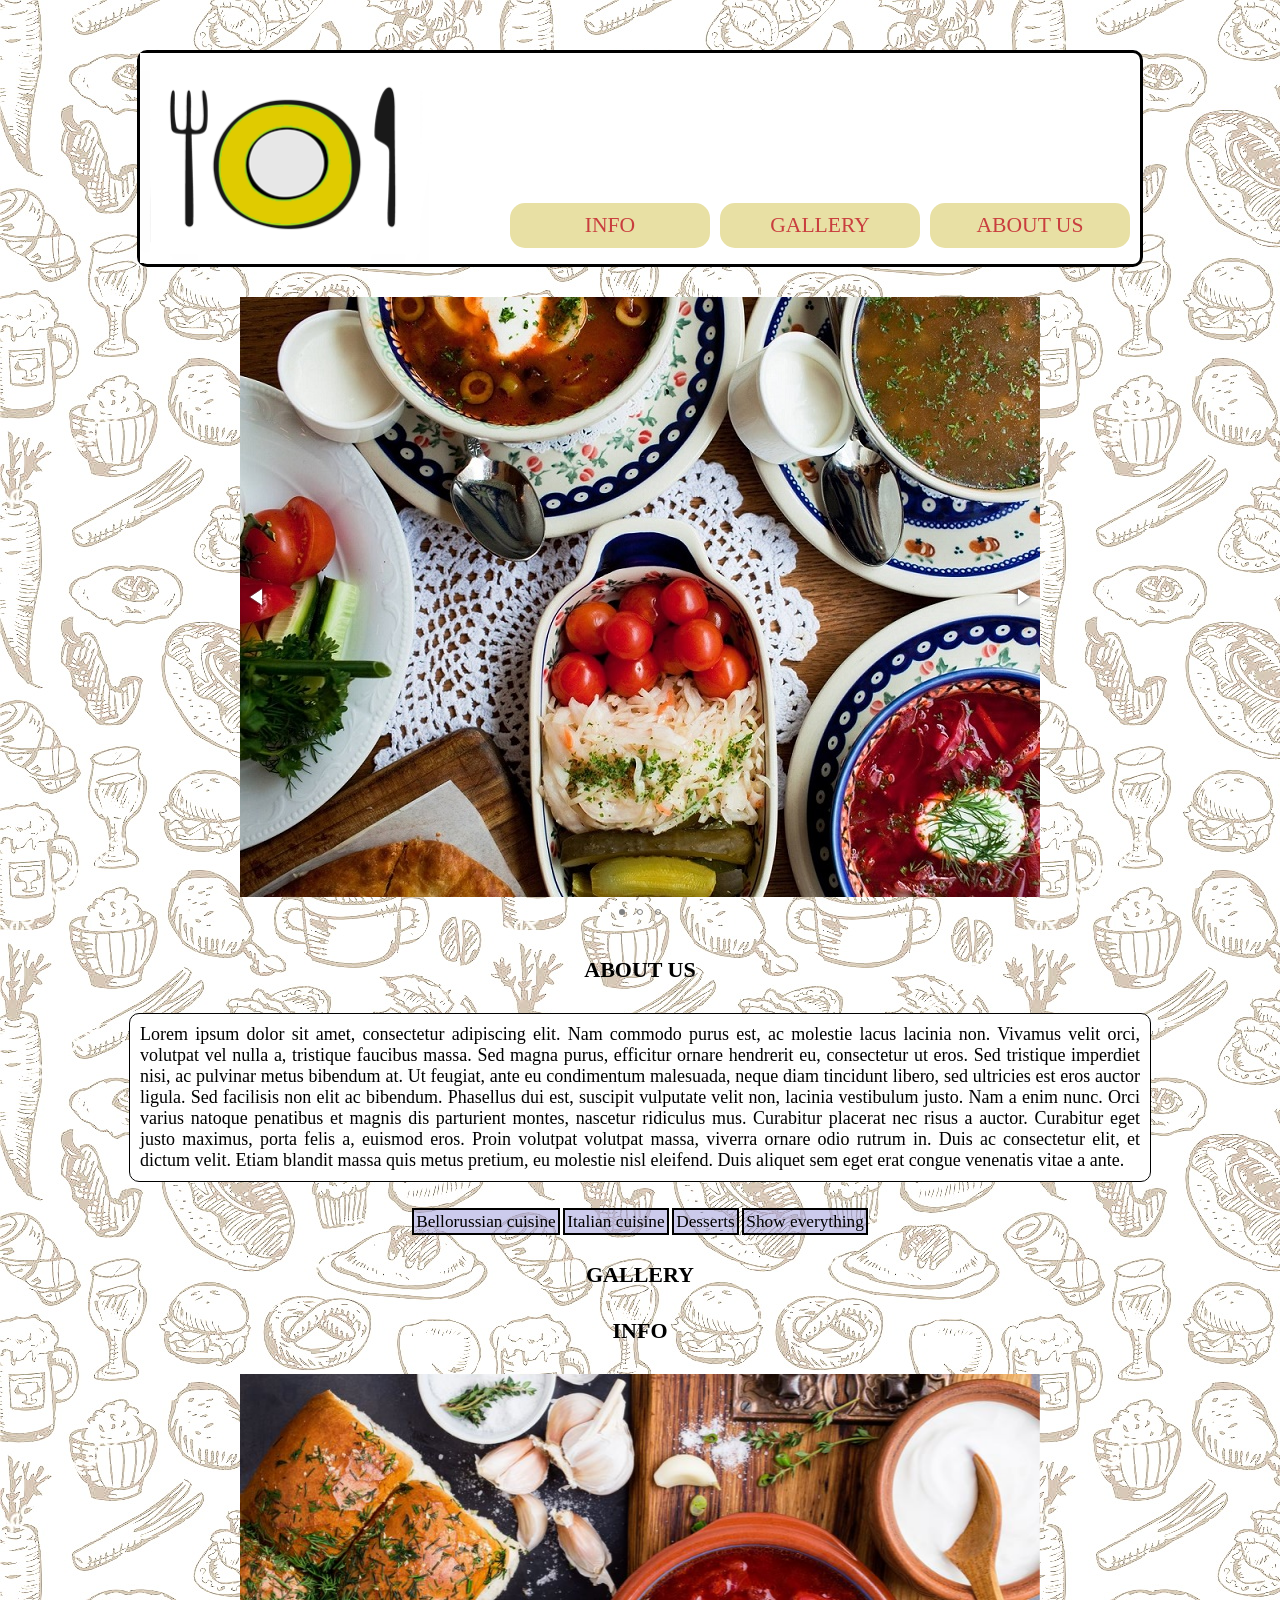
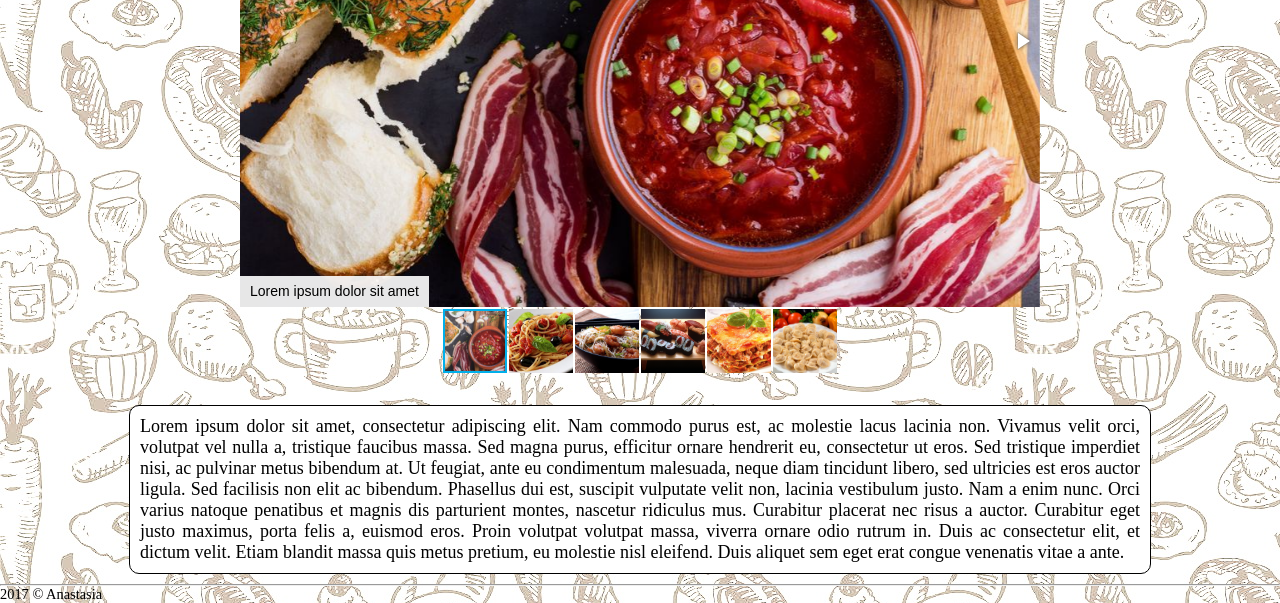
==== index.html @ 363b2ef7 "buttons" ====
<!DOCTYPE html>
<html>
    <head>
       <meta charset="utf-8">
       <title>My Project</title>
        <link rel="shortcut icon" href="img/favicon.ico.png" type="images/x-icon">
        <script type="text/javascript" src="js/jquery-3.2.1.min.js"></script>
        
        <link rel="stylesheet" href="style/style.css" type="text/css">
        <script type="text/javascript" src="js/index.js"></script>
        
        <link rel="stylesheet" href="style/fotorama.css" type="text/css">
        <script type="text/javascript" src="js/fotorama.js"></script>
    </head>
    <body>
        <div class="menu">
            <img id="logo" src="img/logo.png" alt="Логотип">
            <ul>
                <li><a href="#about">ABOUT US</a></li> 
                <li><a href="#gallery">GALLERY</a></li>     
                <li><a href="#info">INFO</a></li>
            </ul>
        </div>
     
        <div class="fotorama" data-loop="true">      
            <img src="img/food1.jpg" alt="Еда">     
            <img src="img/food9.jpg" alt="Еда">
            <img src="img/food12.jpg" alt="Еда">
        </div>
                      
        <div id="about">
            <h4>ABOUT US</h4>      
            <p>Lorem ipsum dolor sit amet, consectetur adipiscing elit. Nam commodo purus est, ac molestie lacus lacinia non. Vivamus velit orci, volutpat vel nulla a, tristique faucibus massa. Sed magna purus, efficitur ornare hendrerit eu, consectetur ut eros. Sed tristique imperdiet nisi, ac pulvinar metus bibendum at. Ut feugiat, ante eu condimentum malesuada, neque diam tincidunt libero, sed ultricies est eros auctor ligula. Sed facilisis non elit ac bibendum. Phasellus dui est, suscipit vulputate velit non, lacinia vestibulum justo. Nam a enim nunc. Orci varius natoque penatibus et magnis dis parturient montes, nascetur ridiculus mus. Curabitur placerat nec risus a auctor. Curabitur eget justo maximus, porta felis a, euismod eros. Proin volutpat volutpat massa, viverra ornare odio rutrum in. Duis ac consectetur elit, et dictum velit. Etiam blandit massa quis metus pretium, eu molestie nisl eleifend. Duis aliquet sem eget erat congue venenatis vitae a ante.</p>
        </div>
        
        <div id="gallery">
           <div class="tagButtons">
                <div  class="tagButton" data-name="dasd" onclick="filterByTag">Bellorussian cuisine</div>
                <div class="tagButton">Italian cuisine</div>
                <div class="tagButton">Desserts</div>
                <div class="tagButton">Show everything</div>
            <h4>GALLERY</h4>
            </div>
        </div>
        
        <div id="info">
            <h4>INFO</h4>

        </div>
        
        <div class="fotorama" data-nav="thumbs">      
            <img src="img/food2.jpg" alt="Еда"  data-caption="Lorem ipsum dolor sit amet">
            <img src="img/food7.jpg" alt="Еда" data-caption="Consectetur adipiscing elit">
            <img src="img/food17.jpg" alt="Еда" data-caption="Nam commodo purus est">
            <img src="img/food20.jpg" alt="Еда"  data-caption="Ac molestie lacus lacinia non">
            <img src="img/food18.jpg" alt="Еда" data-caption="Vivamus velit orci">
            <img src="img/food19.jpg" alt="Еда" data-caption="Volutpat vel nulla">

        </div>
        
        <div class="about">
              <p>Lorem ipsum dolor sit amet, consectetur adipiscing elit. Nam commodo purus est, ac molestie lacus lacinia non. Vivamus velit orci, volutpat vel nulla a, tristique faucibus massa. Sed magna purus, efficitur ornare hendrerit eu, consectetur ut eros. Sed tristique imperdiet nisi, ac pulvinar metus bibendum at. Ut feugiat, ante eu condimentum malesuada, neque diam tincidunt libero, sed ultricies est eros auctor ligula. Sed facilisis non elit ac bibendum. Phasellus dui est, suscipit vulputate velit non, lacinia vestibulum justo. Nam a enim nunc. Orci varius natoque penatibus et magnis dis parturient montes, nascetur ridiculus mus. Curabitur placerat nec risus a auctor. Curabitur eget justo maximus, porta felis a, euismod eros. Proin volutpat volutpat massa, viverra ornare odio rutrum in. Duis ac consectetur elit, et dictum velit. Etiam blandit massa quis metus pretium, eu molestie nisl eleifend. Duis aliquet sem eget erat congue venenatis vitae a ante.</p>
        </div>
        <hr>
    </body>
    <footer>
         2017 &copy; Anastasia
    </footer>
</html>
---- style/style.css ----
*{
    margin: 0;
    padding: 0;
}
body{
    background-image: url(../img/back0.jpg);
    font-size: 90%;
}
.menu li{
    padding: 1% 2%;
    display: inline-block;
    font-size: 1.5em;       
    width: 16%;
    margin-top: 15%;         
    text-align: center;
    float: right;
    margin-right: 1%;
    background: #e8e0a4;
    border-radius: 15px;
}
.menu li:hover{
    border-bottom: 3px solid #9f0e9f;
}
.menu a{
    text-decoration: none;
    color: rgb(201, 62, 62);
}
#logo{
    float: left;
    width: 289px;
    max-width: 35%;
}
.menu{
    background: white;
    width: 1000px;
    max-width: 90%;
    height: 211px;              /*!!! высота*/
    border: 3px solid black;
    margin: auto;
    margin-top: 50px;
    border-radius: 10px;
}
/*#slide1 {
width: 800px;
max-width: 90%;
margin: auto;
margin-top: 30px;
}
                            ???
#slide2 {
width: 400px;
max-width: 90%;
margin: auto;
margin-top: 30px;
}*/
.fotorama{
    width: 800px;
    max-width: 90%;
    margin: auto;
    margin-top: 30px;
   }
h4{
    font-size: 22px;
    text-align: center;
    padding-top: 30px;
}
p{
    font-size: 18px;
    text-align: justify;
    width: 1000px;
    max-width: 90%;
    margin: auto;
    background: white;
    margin-top: 30px;
    border: solid 1px;
    padding: 10px;
    border-radius: 10px;
    margin-bottom: 10px;
 }
.tagButton{
    border: 2px solid black;
    display: inline;
    padding: 2px;
    font-size: 120%;
    background: rgba(164, 162, 222, 0.56);
}
.tagButtons{
    text-align: center;
    width: 100%;
}
#gallery{
    width: 1000px;
    max-width: 90%;
    margin: auto;
    margin-top: 30px
}
.small{
    width: 300px;
    max-width: 30%;
    margin: auto;
    margin: 1.5%;
}
@media screen and (max-width: 765px) {
.small {
width: 359px;
max-width: 47%;
}
.menu li {font-size: 70%;
    width: 16%}
}

@media screen and (max-width: 400px) {
.small {
width: 610px;
max-width: 90%;
}
.menu li{font-size: 60%;
    width: 15%}
}
---- style/fotorama.css ----
/*!
 * Fotorama 4.6.4 | http://fotorama.io/license/
 */
.fotorama__arr:focus:after,.fotorama__fullscreen-icon:focus:after,.fotorama__html,.fotorama__img,.fotorama__nav__frame:focus .fotorama__dot:after,.fotorama__nav__frame:focus .fotorama__thumb:after,.fotorama__stage__frame,.fotorama__stage__shaft,.fotorama__video iframe{position:absolute;width:100%;height:100%;top:0;right:0;left:0;bottom:0}.fotorama--fullscreen,.fotorama__img{max-width:99999px!important;max-height:99999px!important;min-width:0!important;min-height:0!important;border-radius:0!important;box-shadow:none!important;padding:0!important}.fotorama__wrap .fotorama__grab{cursor:move;cursor:-webkit-grab;cursor:-o-grab;cursor:-ms-grab;cursor:grab}.fotorama__grabbing *{cursor:move;cursor:-webkit-grabbing;cursor:-o-grabbing;cursor:-ms-grabbing;cursor:grabbing}.fotorama__spinner{position:absolute!important;top:50%!important;left:50%!important}.fotorama__wrap--css3 .fotorama__arr,.fotorama__wrap--css3 .fotorama__fullscreen-icon,.fotorama__wrap--css3 .fotorama__nav__shaft,.fotorama__wrap--css3 .fotorama__stage__shaft,.fotorama__wrap--css3 .fotorama__thumb-border,.fotorama__wrap--css3 .fotorama__video-close,.fotorama__wrap--css3 .fotorama__video-play{-webkit-transform:translate3d(0,0,0);transform:translate3d(0,0,0)}.fotorama__caption,.fotorama__nav:after,.fotorama__nav:before,.fotorama__stage:after,.fotorama__stage:before,.fotorama__wrap--css3 .fotorama__html,.fotorama__wrap--css3 .fotorama__nav,.fotorama__wrap--css3 .fotorama__spinner,.fotorama__wrap--css3 .fotorama__stage,.fotorama__wrap--css3 .fotorama__stage .fotorama__img,.fotorama__wrap--css3 .fotorama__stage__frame{-webkit-transform:translateZ(0);transform:translateZ(0)}.fotorama__arr:focus,.fotorama__fullscreen-icon:focus,.fotorama__nav__frame{outline:0}.fotorama__arr:focus:after,.fotorama__fullscreen-icon:focus:after,.fotorama__nav__frame:focus .fotorama__dot:after,.fotorama__nav__frame:focus .fotorama__thumb:after{content:'';border-radius:inherit;background-color:rgba(0,175,234,.5)}.fotorama__wrap--video .fotorama__stage,.fotorama__wrap--video .fotorama__stage__frame--video,.fotorama__wrap--video .fotorama__stage__frame--video .fotorama__html,.fotorama__wrap--video .fotorama__stage__frame--video .fotorama__img,.fotorama__wrap--video .fotorama__stage__shaft{-webkit-transform:none!important;transform:none!important}.fotorama__wrap--css3 .fotorama__nav__shaft,.fotorama__wrap--css3 .fotorama__stage__shaft,.fotorama__wrap--css3 .fotorama__thumb-border{transition-property:-webkit-transform,width;transition-property:transform,width;transition-timing-function:cubic-bezier(0.1,0,.25,1);transition-duration:0ms}.fotorama__arr,.fotorama__fullscreen-icon,.fotorama__no-select,.fotorama__video-close,.fotorama__video-play,.fotorama__wrap{-webkit-user-select:none;-moz-user-select:none;-ms-user-select:none;user-select:none}.fotorama__select{-webkit-user-select:text;-moz-user-select:text;-ms-user-select:text;user-select:text}.fotorama__nav,.fotorama__nav__frame{margin:auto;padding:0}.fotorama__caption__wrap,.fotorama__nav__frame,.fotorama__nav__shaft{-moz-box-orient:vertical;display:inline-block;vertical-align:middle;*display:inline;*zoom:1}.fotorama__nav__frame,.fotorama__thumb-border{box-sizing:content-box}.fotorama__caption__wrap{box-sizing:border-box}.fotorama--hidden,.fotorama__load{position:absolute;left:-99999px;top:-99999px;z-index:-1}.fotorama__arr,.fotorama__fullscreen-icon,.fotorama__nav,.fotorama__nav__frame,.fotorama__nav__shaft,.fotorama__stage__frame,.fotorama__stage__shaft,.fotorama__video-close,.fotorama__video-play{-webkit-tap-highlight-color:transparent}.fotorama__arr,.fotorama__fullscreen-icon,.fotorama__video-close,.fotorama__video-play{background:url(fotorama.png) no-repeat}@media (-webkit-min-device-pixel-ratio:1.5),(min-resolution:2dppx){.fotorama__arr,.fotorama__fullscreen-icon,.fotorama__video-close,.fotorama__video-play{background:url(fotorama@2x.png) 0 0/96px 160px no-repeat}}.fotorama__thumb{background-color:#7f7f7f;background-color:rgba(127,127,127,.2)}@media print{.fotorama__arr,.fotorama__fullscreen-icon,.fotorama__thumb-border,.fotorama__video-close,.fotorama__video-play{background:none!important}}.fotorama{min-width:1px;overflow:hidden}.fotorama:not(.fotorama--unobtrusive)>*:not(:first-child){display:none}.fullscreen{width:100%!important;height:100%!important;max-width:100%!important;max-height:100%!important;margin:0!important;padding:0!important;overflow:hidden!important;background:#000}.fotorama--fullscreen{position:absolute!important;top:0!important;left:0!important;right:0!important;bottom:0!important;float:none!important;z-index:2147483647!important;background:#000;width:100%!important;height:100%!important;margin:0!important}.fotorama--fullscreen .fotorama__nav,.fotorama--fullscreen .fotorama__stage{background:#000}.fotorama__wrap{-webkit-text-size-adjust:100%;position:relative;direction:ltr;z-index:0}.fotorama__wrap--rtl .fotorama__stage__frame{direction:rtl}.fotorama__nav,.fotorama__stage{overflow:hidden;position:relative;max-width:100%}.fotorama__wrap--pan-y{-ms-touch-action:pan-y}.fotorama__wrap .fotorama__pointer{cursor:pointer}.fotorama__wrap--slide .fotorama__stage__frame{opacity:1!important}.fotorama__stage__frame{overflow:hidden}.fotorama__stage__frame.fotorama__active{z-index:8}.fotorama__wrap--fade .fotorama__stage__frame{display:none}.fotorama__wrap--fade .fotorama__fade-front,.fotorama__wrap--fade .fotorama__fade-rear,.fotorama__wrap--fade .fotorama__stage__frame.fotorama__active{display:block;left:0;top:0}.fotorama__wrap--fade .fotorama__fade-front{z-index:8}.fotorama__wrap--fade .fotorama__fade-rear{z-index:7}.fotorama__wrap--fade .fotorama__fade-rear.fotorama__active{z-index:9}.fotorama__wrap--fade .fotorama__stage .fotorama__shadow{display:none}.fotorama__img{-ms-filter:"alpha(Opacity=0)";filter:alpha(opacity=0);opacity:0;border:none!important}.fotorama__error .fotorama__img,.fotorama__loaded .fotorama__img{-ms-filter:"alpha(Opacity=100)";filter:alpha(opacity=100);opacity:1}.fotorama--fullscreen .fotorama__loaded--full .fotorama__img,.fotorama__img--full{display:none}.fotorama--fullscreen .fotorama__loaded--full .fotorama__img--full{display:block}.fotorama__wrap--only-active .fotorama__nav,.fotorama__wrap--only-active .fotorama__stage{max-width:99999px!important}.fotorama__wrap--only-active .fotorama__stage__frame{visibility:hidden}.fotorama__wrap--only-active .fotorama__stage__frame.fotorama__active{visibility:visible}.fotorama__nav{font-size:0;line-height:0;text-align:center;display:none;white-space:nowrap;z-index:5}.fotorama__nav__shaft{position:relative;left:0;top:0;text-align:left}.fotorama__nav__frame{position:relative;cursor:pointer}.fotorama__nav--dots{display:block}.fotorama__nav--dots .fotorama__nav__frame{width:18px;height:30px}.fotorama__nav--dots .fotorama__nav__frame--thumb,.fotorama__nav--dots .fotorama__thumb-border{display:none}.fotorama__nav--thumbs{display:block}.fotorama__nav--thumbs .fotorama__nav__frame{padding-left:0!important}.fotorama__nav--thumbs .fotorama__nav__frame:last-child{padding-right:0!important}.fotorama__nav--thumbs .fotorama__nav__frame--dot{display:none}.fotorama__dot{display:block;width:4px;height:4px;position:relative;top:12px;left:6px;border-radius:6px;border:1px solid #7f7f7f}.fotorama__nav__frame:focus .fotorama__dot:after{padding:1px;top:-1px;left:-1px}.fotorama__nav__frame.fotorama__active .fotorama__dot{width:0;height:0;border-width:3px}.fotorama__nav__frame.fotorama__active .fotorama__dot:after{padding:3px;top:-3px;left:-3px}.fotorama__thumb{overflow:hidden;position:relative;width:100%;height:100%}.fotorama__nav__frame:focus .fotorama__thumb{z-index:2}.fotorama__thumb-border{position:absolute;z-index:9;top:0;left:0;border-style:solid;border-color:#00afea;background-image:linear-gradient(to bottom right,rgba(255,255,255,.25),rgba(64,64,64,.1))}.fotorama__caption{position:absolute;z-index:12;bottom:0;left:0;right:0;font-family:'Helvetica Neue',Arial,sans-serif;font-size:14px;line-height:1.5;color:#000}.fotorama__caption a{text-decoration:none;color:#000;border-bottom:1px solid;border-color:rgba(0,0,0,.5)}.fotorama__caption a:hover{color:#333;border-color:rgba(51,51,51,.5)}.fotorama__wrap--rtl .fotorama__caption{left:auto;right:0}.fotorama__wrap--no-captions .fotorama__caption,.fotorama__wrap--video .fotorama__caption{display:none}.fotorama__caption__wrap{background-color:#fff;background-color:rgba(255,255,255,.9);padding:5px 10px}@-webkit-keyframes spinner{0%{-webkit-transform:rotate(0);transform:rotate(0)}100%{-webkit-transform:rotate(360deg);transform:rotate(360deg)}}@keyframes spinner{0%{-webkit-transform:rotate(0);transform:rotate(0)}100%{-webkit-transform:rotate(360deg);transform:rotate(360deg)}}.fotorama__wrap--css3 .fotorama__spinner{-webkit-animation:spinner 24s infinite linear;animation:spinner 24s infinite linear}.fotorama__wrap--css3 .fotorama__html,.fotorama__wrap--css3 .fotorama__stage .fotorama__img{transition-property:opacity;transition-timing-function:linear;transition-duration:.3s}.fotorama__wrap--video .fotorama__stage__frame--video .fotorama__html,.fotorama__wrap--video .fotorama__stage__frame--video .fotorama__img{-ms-filter:"alpha(Opacity=0)";filter:alpha(opacity=0);opacity:0}.fotorama__select{cursor:auto}.fotorama__video{top:32px;right:0;bottom:0;left:0;position:absolute;z-index:10}@-moz-document url-prefix(){.fotorama__active{box-shadow:0 0 0 transparent}}.fotorama__arr,.fotorama__fullscreen-icon,.fotorama__video-close,.fotorama__video-play{position:absolute;z-index:11;cursor:pointer}.fotorama__arr{position:absolute;width:32px;height:32px;top:50%;margin-top:-16px}.fotorama__arr--prev{left:2px;background-position:0 0}.fotorama__arr--next{right:2px;background-position:-32px 0}.fotorama__arr--disabled{pointer-events:none;cursor:default;*display:none;opacity:.1}.fotorama__fullscreen-icon{width:32px;height:32px;top:2px;right:2px;background-position:0 -32px;z-index:20}.fotorama__arr:focus,.fotorama__fullscreen-icon:focus{border-radius:50%}.fotorama--fullscreen .fotorama__fullscreen-icon{background-position:-32px -32px}.fotorama__video-play{width:96px;height:96px;left:50%;top:50%;margin-left:-48px;margin-top:-48px;background-position:0 -64px;opacity:0}.fotorama__wrap--css2 .fotorama__video-play,.fotorama__wrap--video .fotorama__stage .fotorama__video-play{display:none}.fotorama__error .fotorama__video-play,.fotorama__loaded .fotorama__video-play,.fotorama__nav__frame .fotorama__video-play{opacity:1;display:block}.fotorama__nav__frame .fotorama__video-play{width:32px;height:32px;margin-left:-16px;margin-top:-16px;background-position:-64px -32px}.fotorama__video-close{width:32px;height:32px;top:0;right:0;background-position:-64px 0;z-index:20;opacity:0}.fotorama__wrap--css2 .fotorama__video-close{display:none}.fotorama__wrap--css3 .fotorama__video-close{-webkit-transform:translate3d(32px,-32px,0);transform:translate3d(32px,-32px,0)}.fotorama__wrap--video .fotorama__video-close{display:block;opacity:1}.fotorama__wrap--css3.fotorama__wrap--video .fotorama__video-close{-webkit-transform:translate3d(0,0,0);transform:translate3d(0,0,0)}.fotorama__wrap--no-controls.fotorama__wrap--toggle-arrows .fotorama__arr,.fotorama__wrap--no-controls.fotorama__wrap--toggle-arrows .fotorama__fullscreen-icon{opacity:0}.fotorama__wrap--no-controls.fotorama__wrap--toggle-arrows .fotorama__arr:focus,.fotorama__wrap--no-controls.fotorama__wrap--toggle-arrows .fotorama__fullscreen-icon:focus{opacity:1}.fotorama__wrap--video .fotorama__arr,.fotorama__wrap--video .fotorama__fullscreen-icon{opacity:0!important}.fotorama__wrap--css2.fotorama__wrap--no-controls.fotorama__wrap--toggle-arrows .fotorama__arr,.fotorama__wrap--css2.fotorama__wrap--no-controls.fotorama__wrap--toggle-arrows .fotorama__fullscreen-icon{display:none}.fotorama__wrap--css2.fotorama__wrap--no-controls.fotorama__wrap--toggle-arrows .fotorama__arr:focus,.fotorama__wrap--css2.fotorama__wrap--no-controls.fotorama__wrap--toggle-arrows .fotorama__fullscreen-icon:focus{display:block}.fotorama__wrap--css2.fotorama__wrap--video .fotorama__arr,.fotorama__wrap--css2.fotorama__wrap--video .fotorama__fullscreen-icon{display:none!important}.fotorama__wrap--css3.fotorama__wrap--no-controls.fotorama__wrap--slide.fotorama__wrap--toggle-arrows .fotorama__fullscreen-icon:not(:focus){-webkit-transform:translate3d(32px,-32px,0);transform:translate3d(32px,-32px,0)}.fotorama__wrap--css3.fotorama__wrap--no-controls.fotorama__wrap--slide.fotorama__wrap--toggle-arrows .fotorama__arr--prev:not(:focus){-webkit-transform:translate3d(-48px,0,0);transform:translate3d(-48px,0,0)}.fotorama__wrap--css3.fotorama__wrap--no-controls.fotorama__wrap--slide.fotorama__wrap--toggle-arrows .fotorama__arr--next:not(:focus){-webkit-transform:translate3d(48px,0,0);transform:translate3d(48px,0,0)}.fotorama__wrap--css3.fotorama__wrap--video .fotorama__fullscreen-icon{-webkit-transform:translate3d(32px,-32px,0)!important;transform:translate3d(32px,-32px,0)!important}.fotorama__wrap--css3.fotorama__wrap--video .fotorama__arr--prev{-webkit-transform:translate3d(-48px,0,0)!important;transform:translate3d(-48px,0,0)!important}.fotorama__wrap--css3.fotorama__wrap--video .fotorama__arr--next{-webkit-transform:translate3d(48px,0,0)!important;transform:translate3d(48px,0,0)!important}.fotorama__wrap--css3 .fotorama__arr:not(:focus),.fotorama__wrap--css3 .fotorama__fullscreen-icon:not(:focus),.fotorama__wrap--css3 .fotorama__video-close:not(:focus),.fotorama__wrap--css3 .fotorama__video-play:not(:focus){transition-property:-webkit-transform,opacity;transition-property:transform,opacity;transition-duration:.3s}.fotorama__nav:after,.fotorama__nav:before,.fotorama__stage:after,.fotorama__stage:before{content:"";display:block;position:absolute;text-decoration:none;top:0;bottom:0;width:10px;height:auto;z-index:10;pointer-events:none;background-repeat:no-repeat;background-size:1px 100%,5px 100%}.fotorama__nav:before,.fotorama__stage:before{background-image:linear-gradient(transparent,rgba(0,0,0,.2) 25%,rgba(0,0,0,.3) 75%,transparent),radial-gradient(farthest-side at 0 50%,rgba(0,0,0,.4),transparent);background-position:0 0,0 0;left:-10px}.fotorama__nav.fotorama__shadows--left:before,.fotorama__stage.fotorama__shadows--left:before{left:0}.fotorama__nav:after,.fotorama__stage:after{background-image:linear-gradient(transparent,rgba(0,0,0,.2) 25%,rgba(0,0,0,.3) 75%,transparent),radial-gradient(farthest-side at 100% 50%,rgba(0,0,0,.4),transparent);background-position:100% 0,100% 0;right:-10px}.fotorama__nav.fotorama__shadows--right:after,.fotorama__stage.fotorama__shadows--right:after{right:0}.fotorama--fullscreen .fotorama__nav:after,.fotorama--fullscreen .fotorama__nav:before,.fotorama--fullscreen .fotorama__stage:after,.fotorama--fullscreen .fotorama__stage:before,.fotorama__wrap--fade .fotorama__stage:after,.fotorama__wrap--fade .fotorama__stage:before,.fotorama__wrap--no-shadows .fotorama__nav:after,.fotorama__wrap--no-shadows .fotorama__nav:before,.fotorama__wrap--no-shadows .fotorama__stage:after,.fotorama__wrap--no-shadows .fotorama__stage:before{display:none}
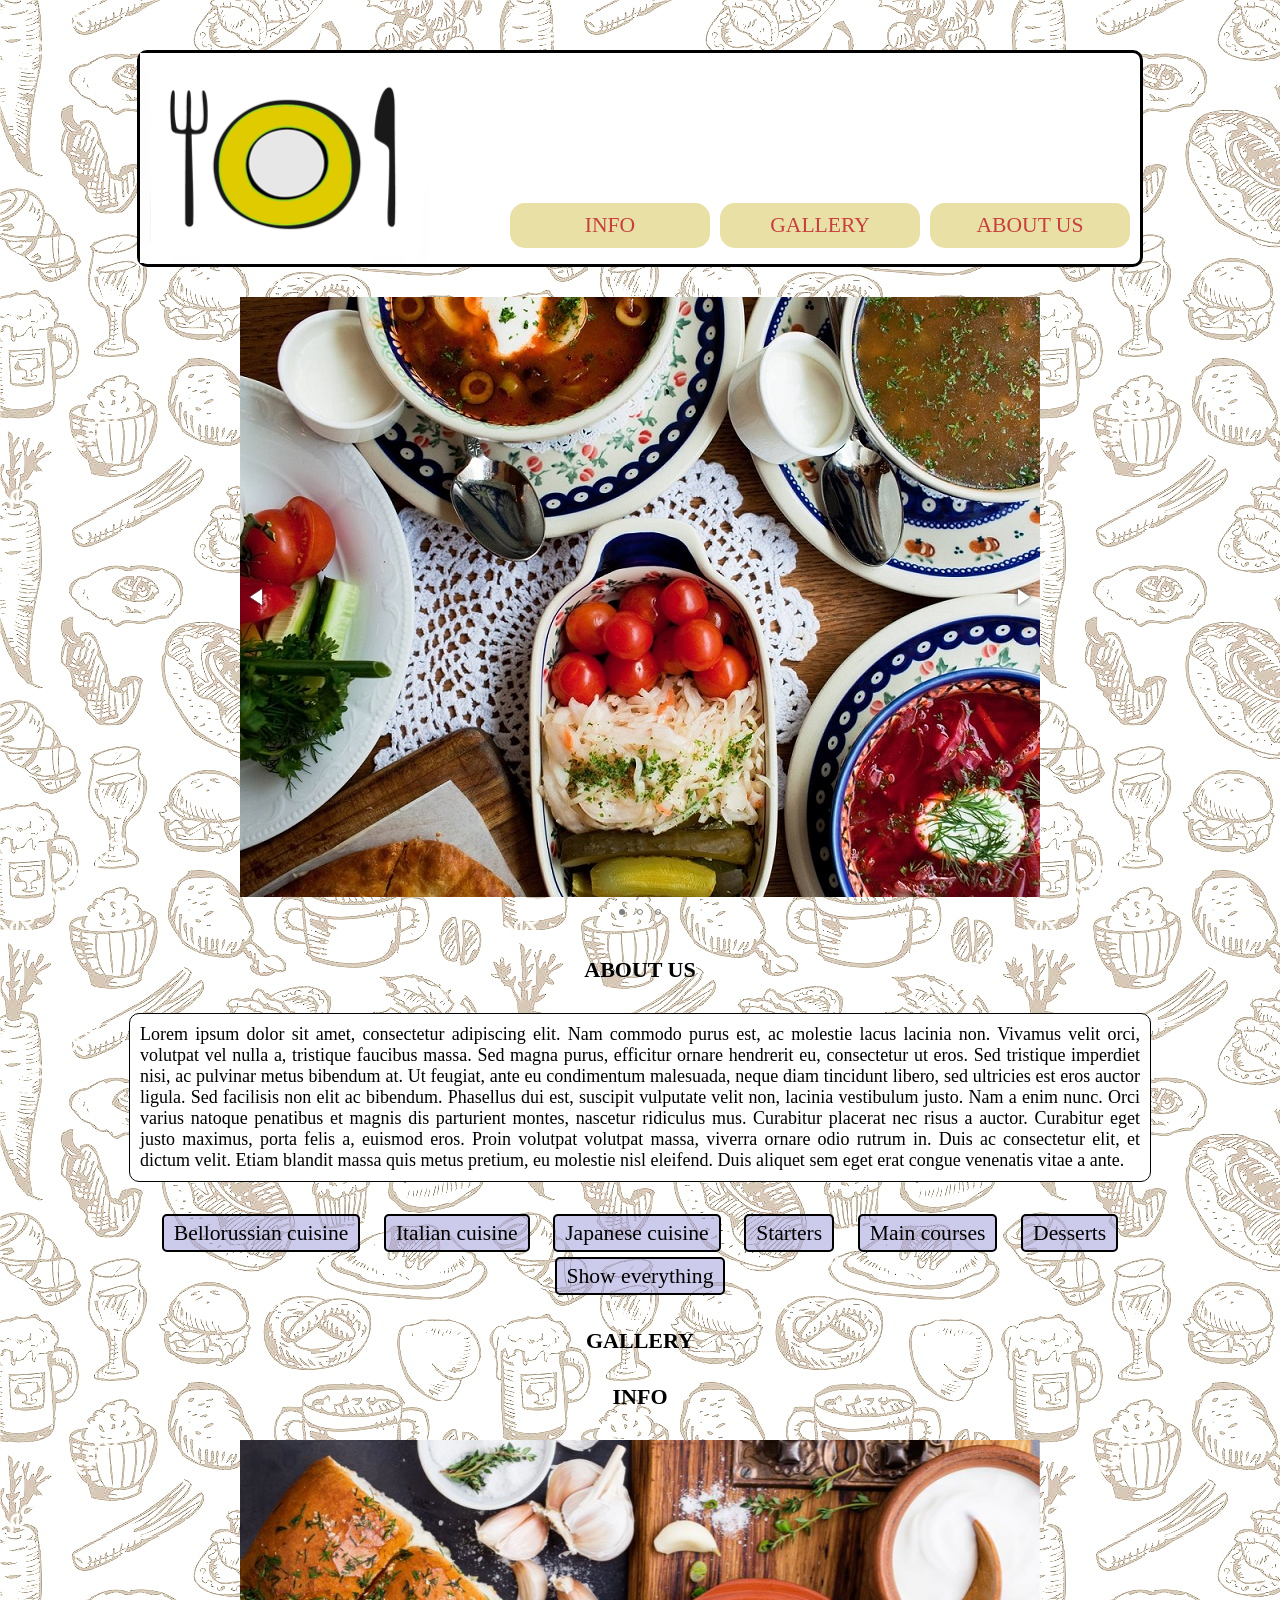
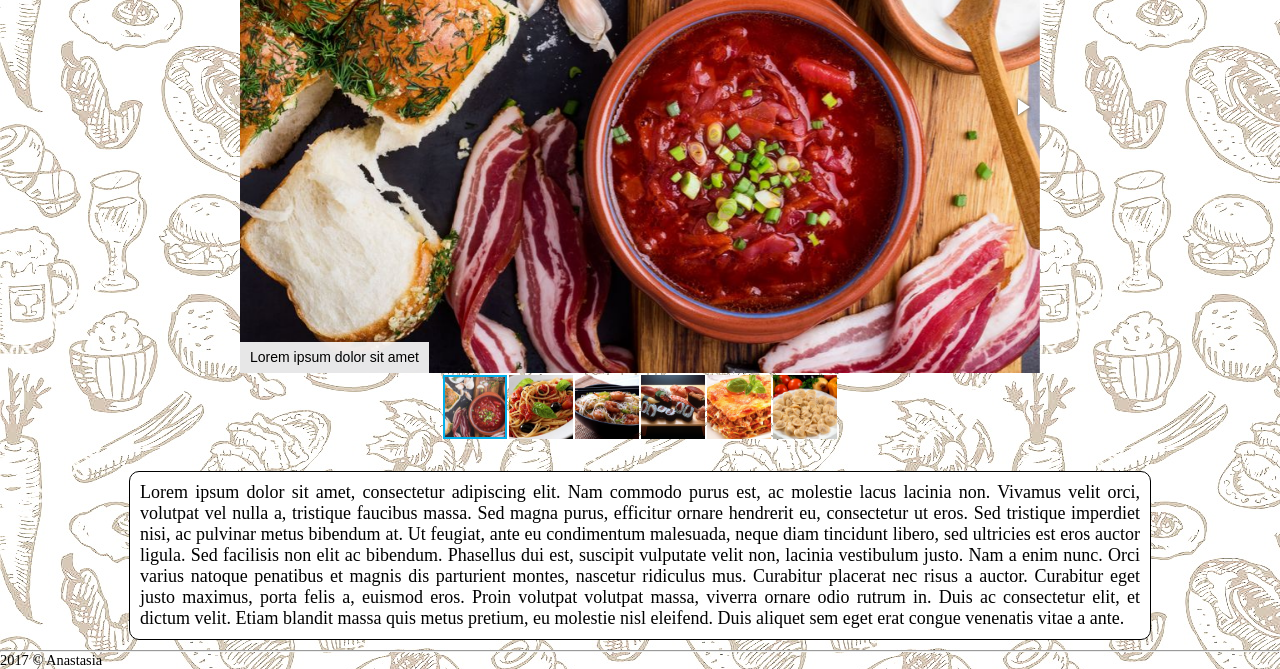
==== commit 79d2af46: "pictures" ====
--- a/index.html
+++ b/index.html
@@ -35,10 +35,13 @@
         
         <div id="gallery">
            <div class="tagButtons">
-                <div  class="tagButton" data-name="dasd" onclick="filterByTag">Bellorussian cuisine</div>
-                <div class="tagButton">Italian cuisine</div>
-                <div class="tagButton">Desserts</div>
-                <div class="tagButton">Show everything</div>
+                <div class="tagButton" data-name="" onclick="filterByTag()">Bellorussian cuisine</div>
+                <div class="tagButton" data-name="" onclick="filterByTag()">Italian cuisine</div>
+                <div class="tagButton" data-name="" onclick="filterByTag()">Japanese cuisine</div>
+                <div class="tagButton" data-name="" onclick="filterByTag()">Starters</div>
+                <div class="tagButton" data-name="" onclick="filterByTag()">Main courses</div>
+                <div class="tagButton" data-name="" onclick="filterByTag()">Desserts</div>
+                <div class="tagButton" data-name="" onclick="filterByTag()">Show everything</div>
             <h4>GALLERY</h4>
             </div>
         </div>
--- a/style/style.css
+++ b/style/style.css
@@ -40,19 +40,7 @@
     margin-top: 50px;
     border-radius: 10px;
 }
-/*#slide1 {
-width: 800px;
-max-width: 90%;
-margin: auto;
-margin-top: 30px;
-}
-                            ???
-#slide2 {
-width: 400px;
-max-width: 90%;
-margin: auto;
-margin-top: 30px;
-}*/
+
 .fotorama{
     width: 800px;
     max-width: 90%;
@@ -79,10 +67,13 @@
  }
 .tagButton{
     border: 2px solid black;
+    border-radius: 5px;
     display: inline;
-    padding: 2px;
-    font-size: 120%;
+    padding: 5px 10px;  
+    font-size: 150%;
     background: rgba(164, 162, 222, 0.56);
+    line-height: 200%;
+    margin: 10px; 
 }
 .tagButtons{
     text-align: center;
@@ -105,7 +96,7 @@
 width: 359px;
 max-width: 47%;
 }
-.menu li {font-size: 70%;
+.menu li {font-size: 80%;
     width: 16%}
 }
 
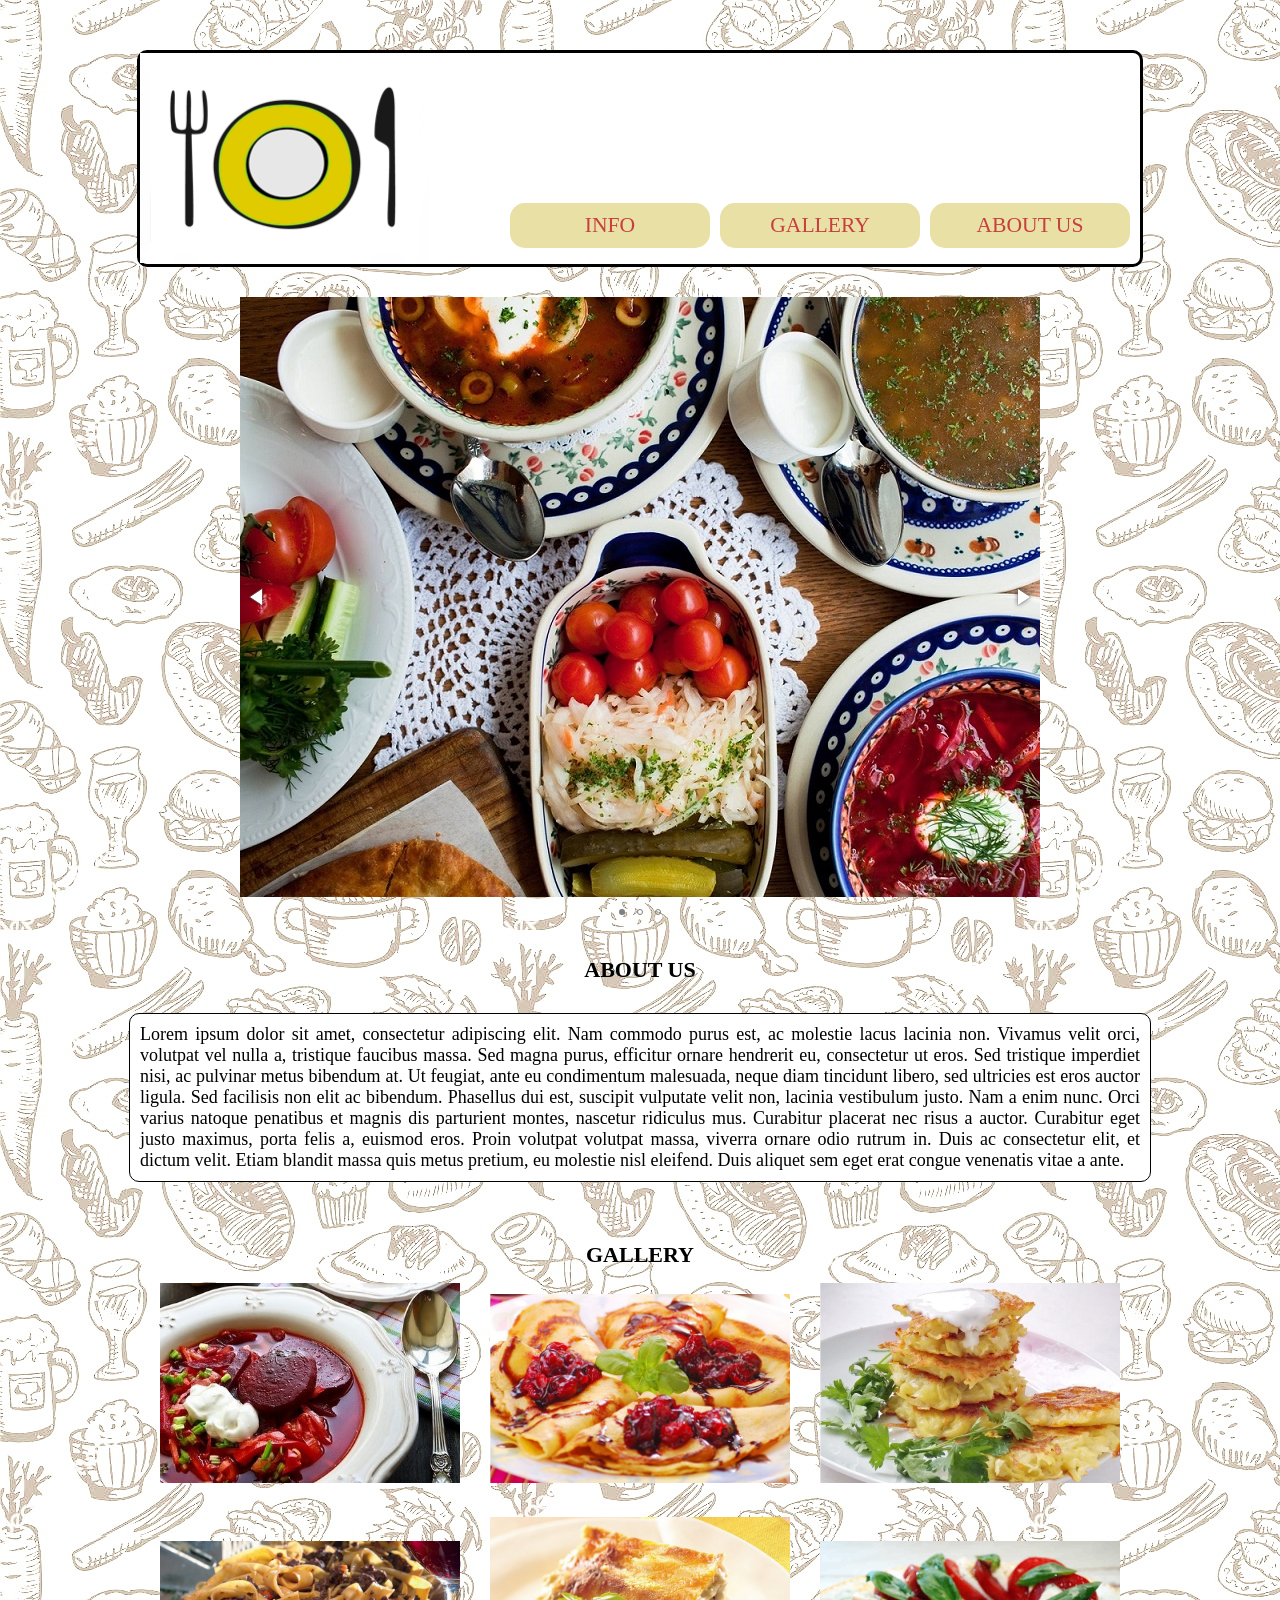
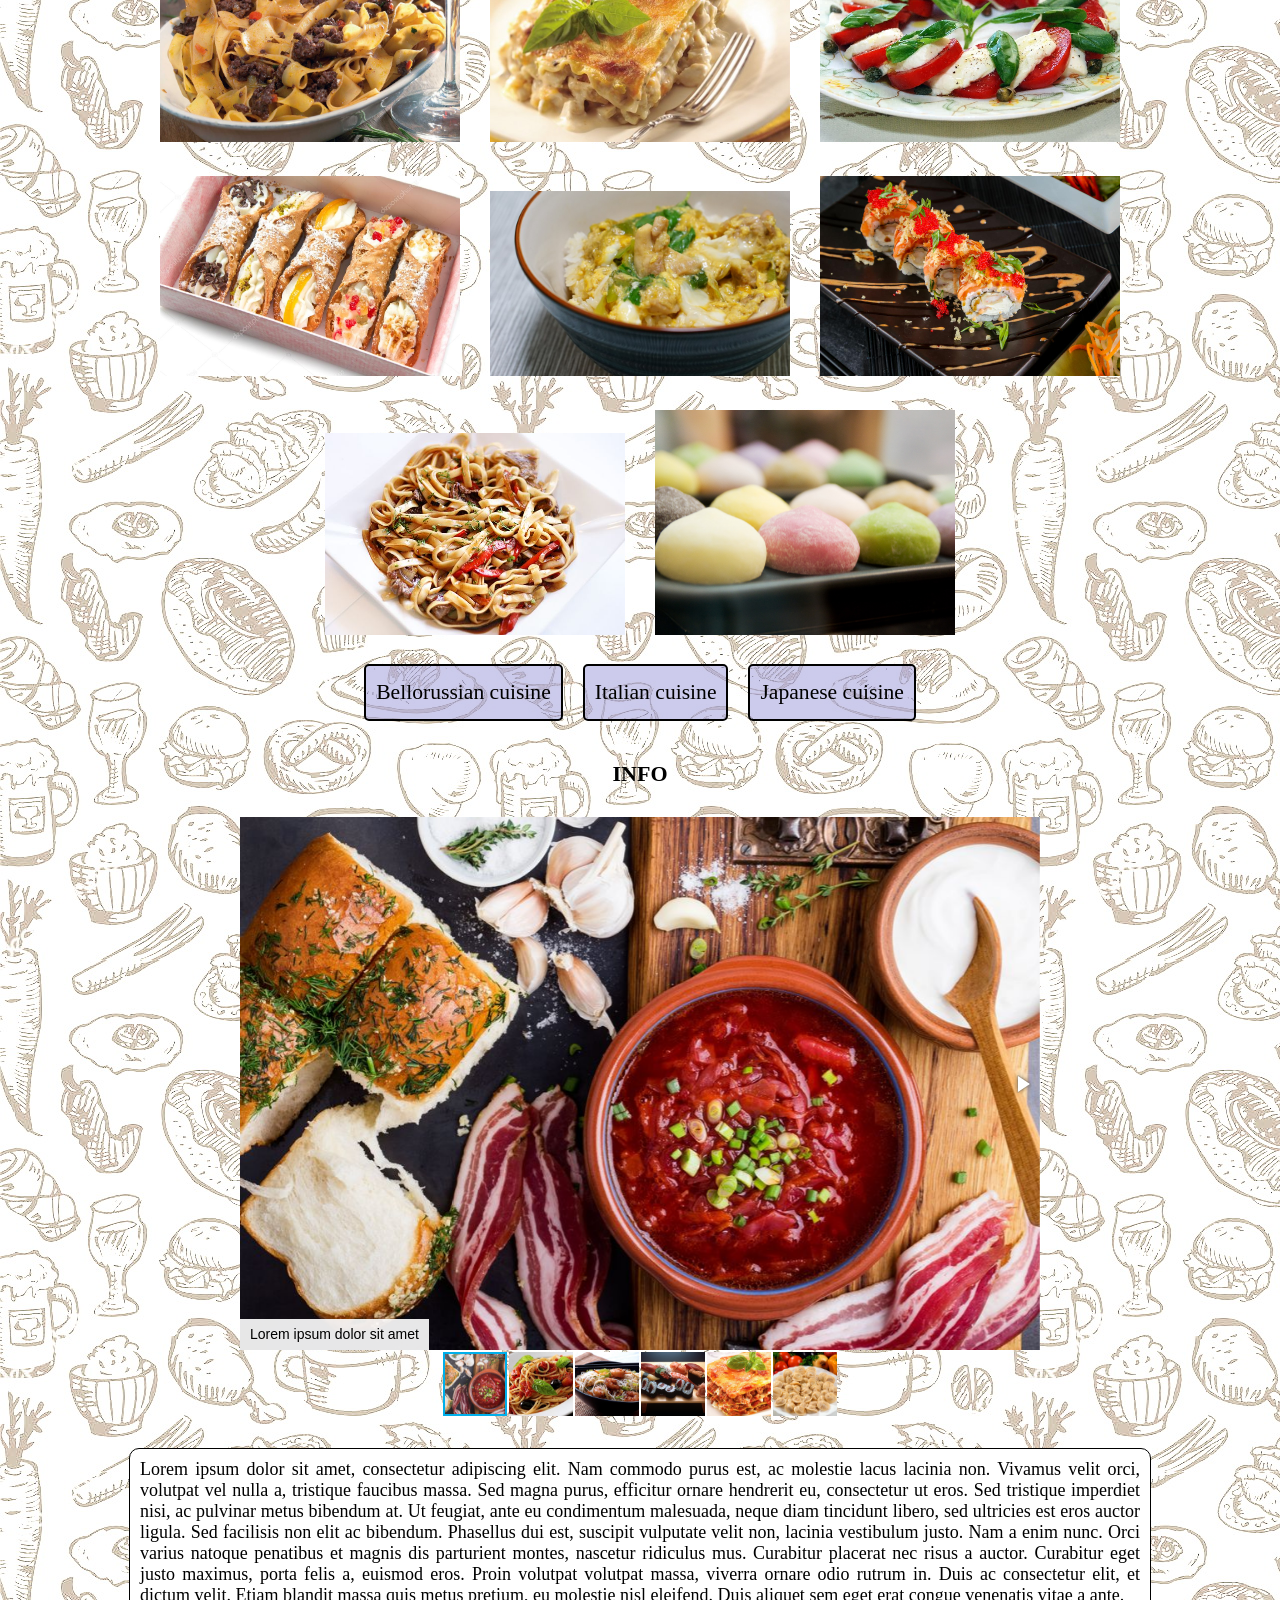
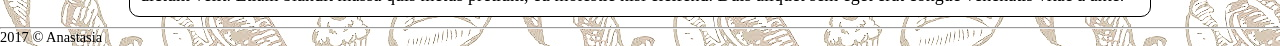
==== commit 7a0bfd36: "buttons create" ====
--- a/index.html
+++ b/index.html
@@ -1,72 +1,67 @@
 <!DOCTYPE html>
 <html>
     <head>
-       <meta charset="utf-8">
-       <title>My Project</title>
-        <link rel="shortcut icon" href="img/favicon.ico.png" type="images/x-icon">
-        <script type="text/javascript" src="js/jquery-3.2.1.min.js"></script>
-        
-        <link rel="stylesheet" href="style/style.css" type="text/css">
-        <script type="text/javascript" src="js/index.js"></script>
-        
-        <link rel="stylesheet" href="style/fotorama.css" type="text/css">
-        <script type="text/javascript" src="js/fotorama.js"></script>
-    </head>
-    <body>
-        <div class="menu">
-            <img id="logo" src="img/logo.png" alt="Логотип">
-            <ul>
-                <li><a href="#about">ABOUT US</a></li> 
-                <li><a href="#gallery">GALLERY</a></li>     
-                <li><a href="#info">INFO</a></li>
-            </ul>
+    <meta charset="utf-8">
+    <title>My Project</title>
+    <link rel="shortcut icon" href="img/favicon.ico.png" type="images/x-icon">
+    <script type="text/javascript" src="js/jquery-3.2.1.min.js"></script>
+
+    <link rel="stylesheet" href="style/style.css" type="text/css">
+    <script type="text/javascript" src="js/index.js"></script>
+
+    <link rel="stylesheet" href="style/fotorama.css" type="text/css">
+    <script type="text/javascript" src="js/fotorama.js"></script>
+</head>
+
+<body>
+    <div class="menu">
+        <img id="logo" src="img/logo.png" alt="Логотип">
+        <ul>
+            <li><a href="#about">ABOUT US</a></li>
+            <li><a href="#gallery">GALLERY</a></li>
+            <li><a href="#info">INFO</a></li>
+        </ul>
+    </div>
+
+    <div class="fotorama" data-loop="true">
+        <img src="img/food1.jpg" alt="Еда">
+        <img src="img/food9.jpg" alt="Еда">
+        <img src="img/food12.jpg" alt="Еда">
+    </div>
+
+    <div id="about">
+        <h4>ABOUT US</h4>
+        <p>Lorem ipsum dolor sit amet, consectetur adipiscing elit. Nam commodo purus est, ac molestie lacus lacinia non. Vivamus velit orci, volutpat vel nulla a, tristique faucibus massa. Sed magna purus, efficitur ornare hendrerit eu, consectetur ut eros. Sed tristique imperdiet nisi, ac pulvinar metus bibendum at. Ut feugiat, ante eu condimentum malesuada, neque diam tincidunt libero, sed ultricies est eros auctor ligula. Sed facilisis non elit ac bibendum. Phasellus dui est, suscipit vulputate velit non, lacinia vestibulum justo. Nam a enim nunc. Orci varius natoque penatibus et magnis dis parturient montes, nascetur ridiculus mus. Curabitur placerat nec risus a auctor. Curabitur eget justo maximus, porta felis a, euismod eros. Proin volutpat volutpat massa, viverra ornare odio rutrum in. Duis ac consectetur elit, et dictum velit. Etiam blandit massa quis metus pretium, eu molestie nisl eleifend. Duis aliquet sem eget erat congue venenatis vitae a ante.</p>
+    </div>
+
+    <div id="gallery">
+        <div class="tagButtons">
+             <h4>GALLERY</h4>
+            <div class="gallery-images"></div>
         </div>
-     
-        <div class="fotorama" data-loop="true">      
-            <img src="img/food1.jpg" alt="Еда">     
-            <img src="img/food9.jpg" alt="Еда">
-            <img src="img/food12.jpg" alt="Еда">
-        </div>
-                      
-        <div id="about">
-            <h4>ABOUT US</h4>      
-            <p>Lorem ipsum dolor sit amet, consectetur adipiscing elit. Nam commodo purus est, ac molestie lacus lacinia non. Vivamus velit orci, volutpat vel nulla a, tristique faucibus massa. Sed magna purus, efficitur ornare hendrerit eu, consectetur ut eros. Sed tristique imperdiet nisi, ac pulvinar metus bibendum at. Ut feugiat, ante eu condimentum malesuada, neque diam tincidunt libero, sed ultricies est eros auctor ligula. Sed facilisis non elit ac bibendum. Phasellus dui est, suscipit vulputate velit non, lacinia vestibulum justo. Nam a enim nunc. Orci varius natoque penatibus et magnis dis parturient montes, nascetur ridiculus mus. Curabitur placerat nec risus a auctor. Curabitur eget justo maximus, porta felis a, euismod eros. Proin volutpat volutpat massa, viverra ornare odio rutrum in. Duis ac consectetur elit, et dictum velit. Etiam blandit massa quis metus pretium, eu molestie nisl eleifend. Duis aliquet sem eget erat congue venenatis vitae a ante.</p>
-        </div>
-        
-        <div id="gallery">
-           <div class="tagButtons">
-                <div class="tagButton" data-name="" onclick="filterByTag()">Bellorussian cuisine</div>
-                <div class="tagButton" data-name="" onclick="filterByTag()">Italian cuisine</div>
-                <div class="tagButton" data-name="" onclick="filterByTag()">Japanese cuisine</div>
-                <div class="tagButton" data-name="" onclick="filterByTag()">Starters</div>
-                <div class="tagButton" data-name="" onclick="filterByTag()">Main courses</div>
-                <div class="tagButton" data-name="" onclick="filterByTag()">Desserts</div>
-                <div class="tagButton" data-name="" onclick="filterByTag()">Show everything</div>
-            <h4>GALLERY</h4>
-            </div>
-        </div>
-        
-        <div id="info">
-            <h4>INFO</h4>
+    </div>
 
-        </div>
-        
-        <div class="fotorama" data-nav="thumbs">      
-            <img src="img/food2.jpg" alt="Еда"  data-caption="Lorem ipsum dolor sit amet">
-            <img src="img/food7.jpg" alt="Еда" data-caption="Consectetur adipiscing elit">
-            <img src="img/food17.jpg" alt="Еда" data-caption="Nam commodo purus est">
-            <img src="img/food20.jpg" alt="Еда"  data-caption="Ac molestie lacus lacinia non">
-            <img src="img/food18.jpg" alt="Еда" data-caption="Vivamus velit orci">
-            <img src="img/food19.jpg" alt="Еда" data-caption="Volutpat vel nulla">
+    <div id="info">
+        <h4>INFO</h4>
 
-        </div>
-        
-        <div class="about">
-              <p>Lorem ipsum dolor sit amet, consectetur adipiscing elit. Nam commodo purus est, ac molestie lacus lacinia non. Vivamus velit orci, volutpat vel nulla a, tristique faucibus massa. Sed magna purus, efficitur ornare hendrerit eu, consectetur ut eros. Sed tristique imperdiet nisi, ac pulvinar metus bibendum at. Ut feugiat, ante eu condimentum malesuada, neque diam tincidunt libero, sed ultricies est eros auctor ligula. Sed facilisis non elit ac bibendum. Phasellus dui est, suscipit vulputate velit non, lacinia vestibulum justo. Nam a enim nunc. Orci varius natoque penatibus et magnis dis parturient montes, nascetur ridiculus mus. Curabitur placerat nec risus a auctor. Curabitur eget justo maximus, porta felis a, euismod eros. Proin volutpat volutpat massa, viverra ornare odio rutrum in. Duis ac consectetur elit, et dictum velit. Etiam blandit massa quis metus pretium, eu molestie nisl eleifend. Duis aliquet sem eget erat congue venenatis vitae a ante.</p>
-        </div>
-        <hr>
-    </body>
-    <footer>
-         2017 &copy; Anastasia
-    </footer>
+    </div>
+
+    <div class="fotorama" data-nav="thumbs">
+        <img src="img/food2.jpg" alt="Еда" data-caption="Lorem ipsum dolor sit amet">
+        <img src="img/food7.jpg" alt="Еда" data-caption="Consectetur adipiscing elit">
+        <img src="img/food17.jpg" alt="Еда" data-caption="Nam commodo purus est">
+        <img src="img/food20.jpg" alt="Еда" data-caption="Ac molestie lacus lacinia non">
+        <img src="img/food18.jpg" alt="Еда" data-caption="Vivamus velit orci">
+        <img src="img/food19.jpg" alt="Еда" data-caption="Volutpat vel nulla">
+
+    </div>
+
+    <div class="about">
+        <p>Lorem ipsum dolor sit amet, consectetur adipiscing elit. Nam commodo purus est, ac molestie lacus lacinia non. Vivamus velit orci, volutpat vel nulla a, tristique faucibus massa. Sed magna purus, efficitur ornare hendrerit eu, consectetur ut eros. Sed tristique imperdiet nisi, ac pulvinar metus bibendum at. Ut feugiat, ante eu condimentum malesuada, neque diam tincidunt libero, sed ultricies est eros auctor ligula. Sed facilisis non elit ac bibendum. Phasellus dui est, suscipit vulputate velit non, lacinia vestibulum justo. Nam a enim nunc. Orci varius natoque penatibus et magnis dis parturient montes, nascetur ridiculus mus. Curabitur placerat nec risus a auctor. Curabitur eget justo maximus, porta felis a, euismod eros. Proin volutpat volutpat massa, viverra ornare odio rutrum in. Duis ac consectetur elit, et dictum velit. Etiam blandit massa quis metus pretium, eu molestie nisl eleifend. Duis aliquet sem eget erat congue venenatis vitae a ante.</p>
+    </div>
+    <hr>
+</body>
+<footer>
+    2017 &copy; Anastasia
+</footer>
 </html>
--- a/style/style.css
+++ b/style/style.css
@@ -68,7 +68,7 @@
 .tagButton{
     border: 2px solid black;
     border-radius: 5px;
-    display: inline;
+    display: inline-block;
     padding: 5px 10px;  
     font-size: 150%;
     background: rgba(164, 162, 222, 0.56);
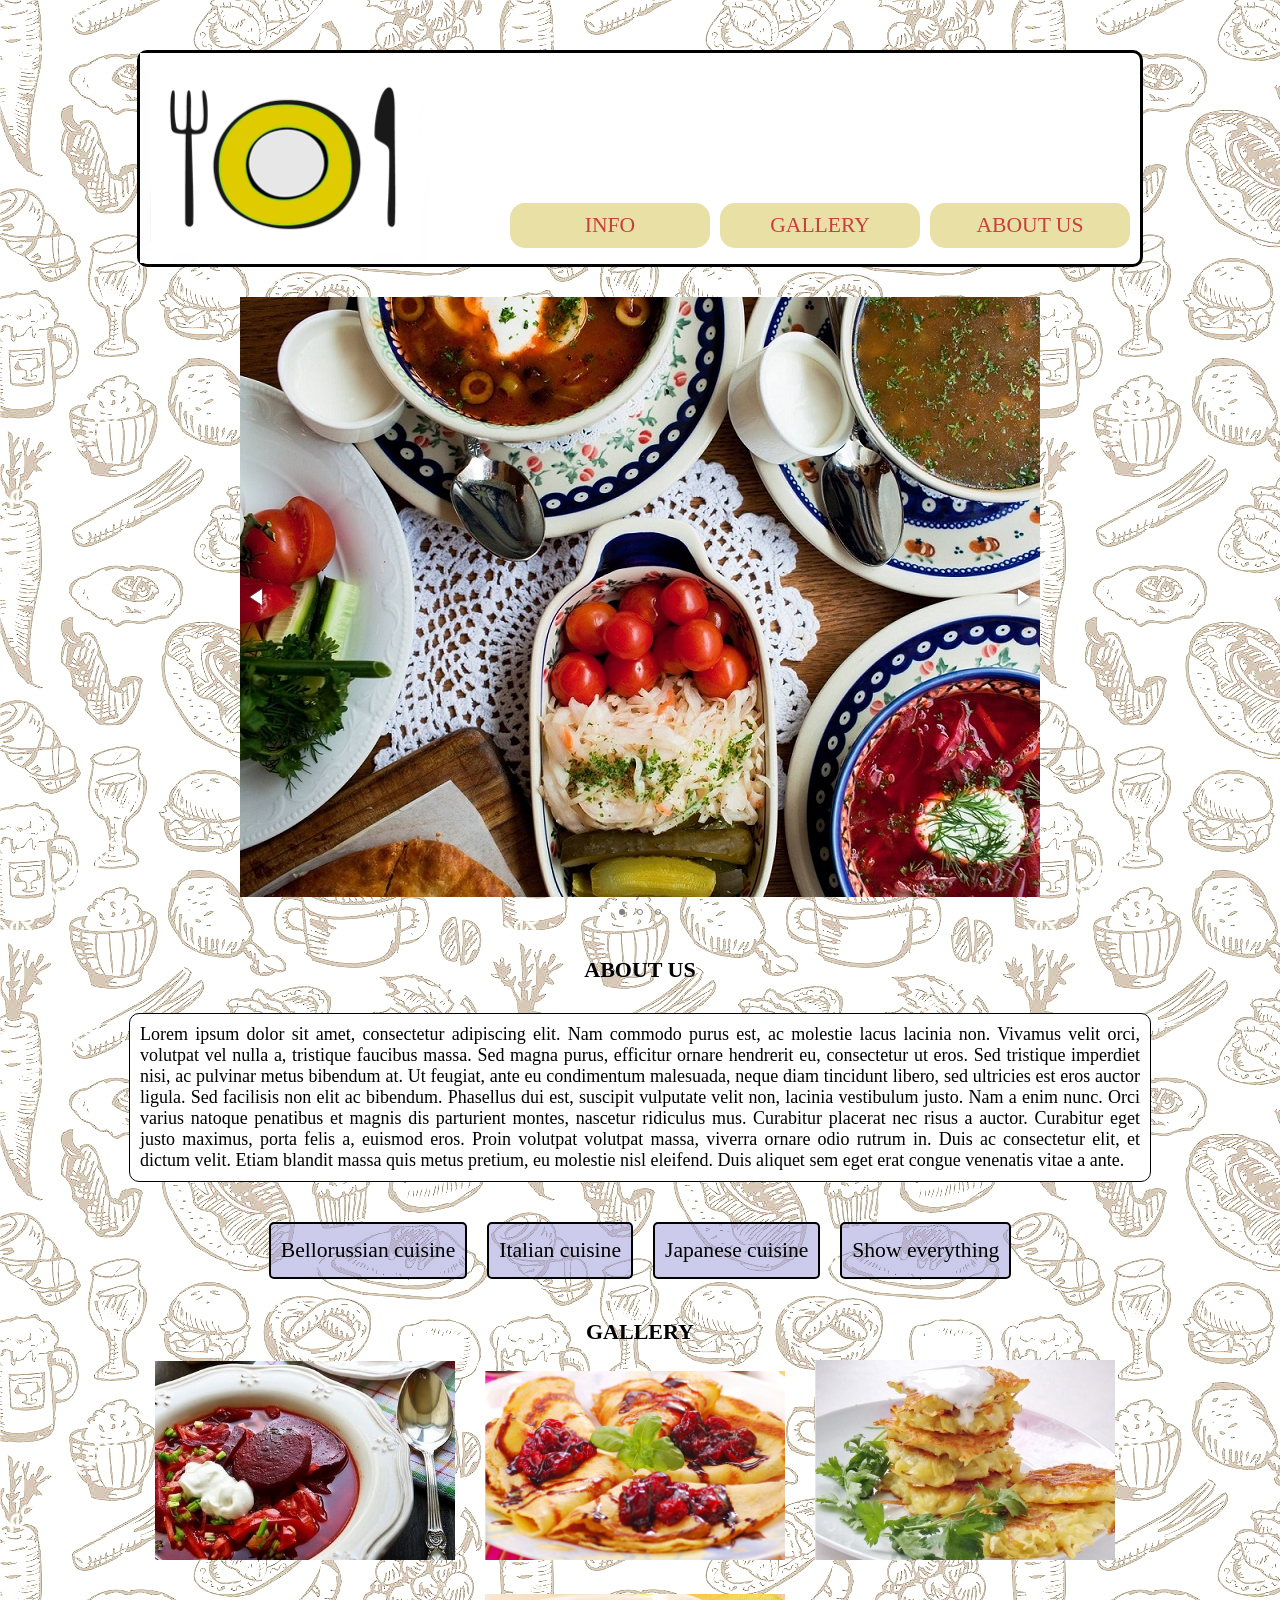
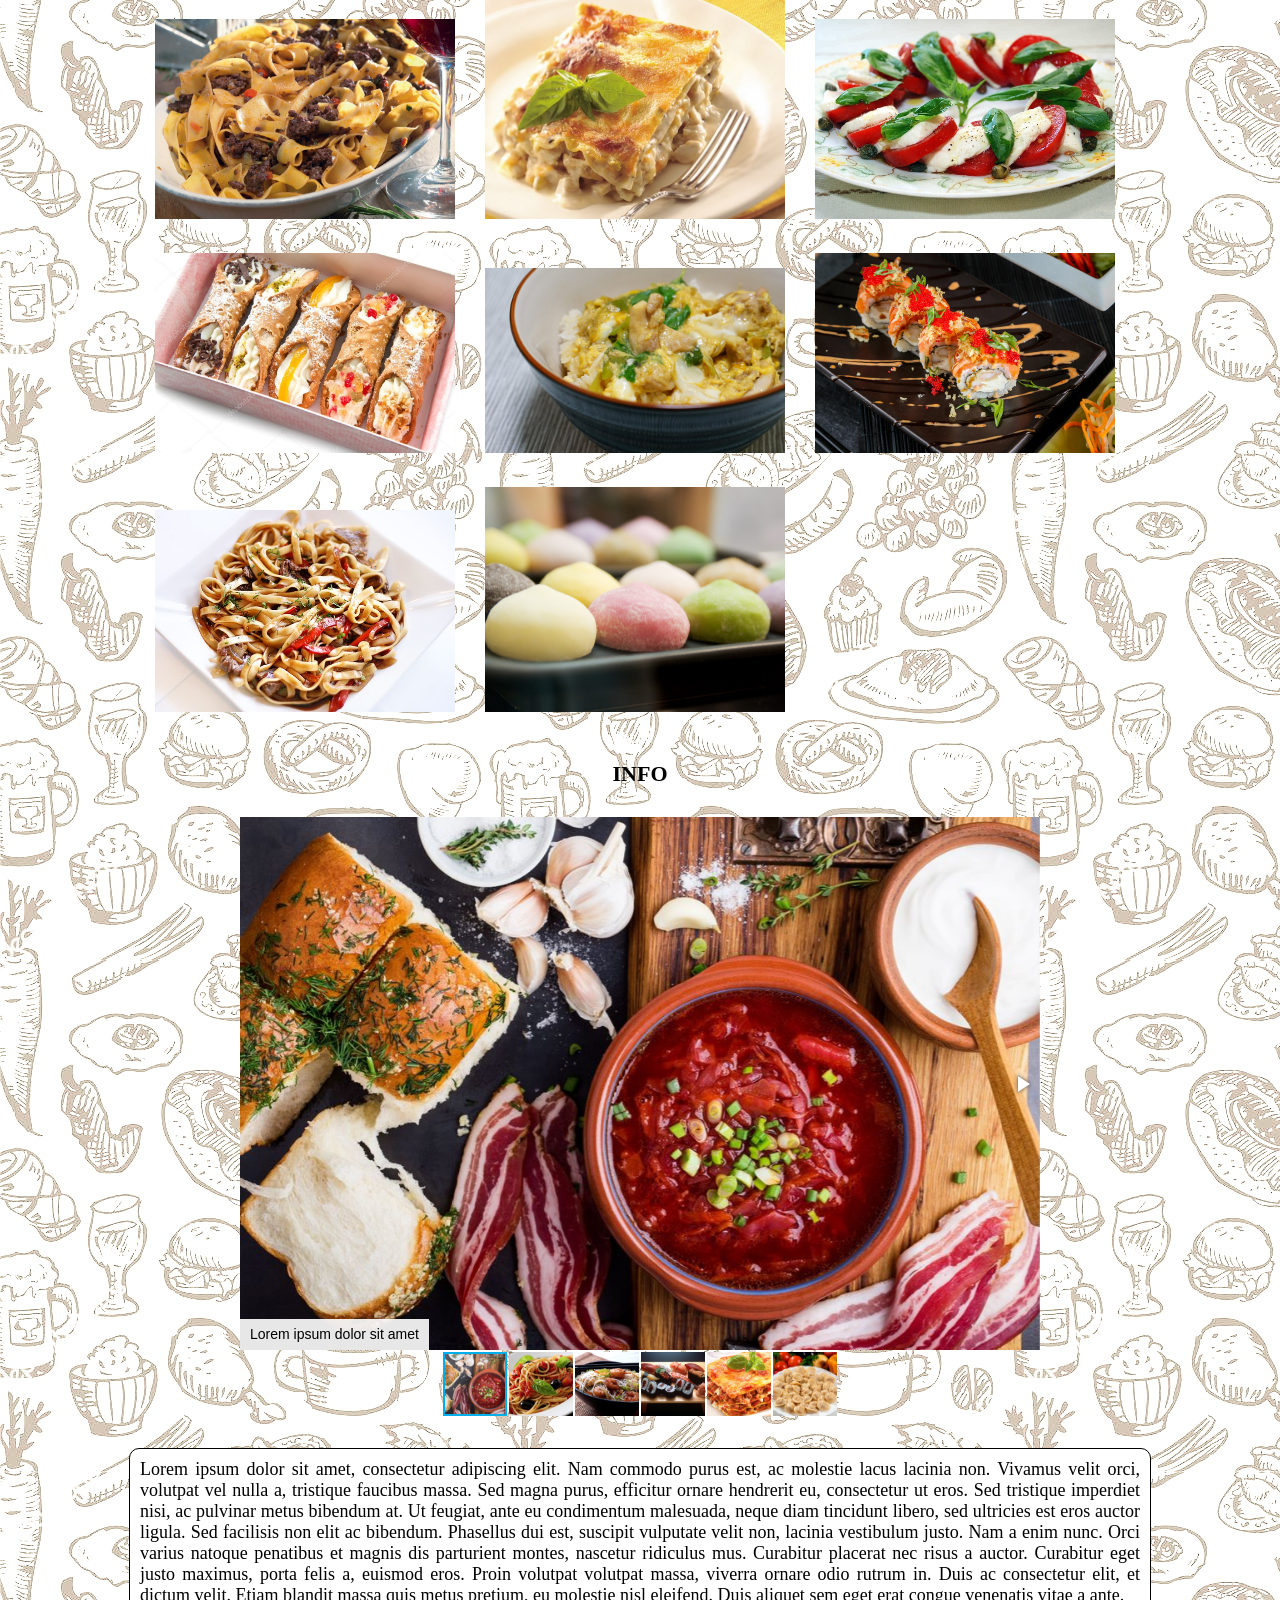
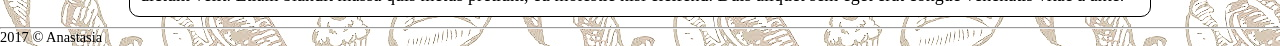
==== commit 4f8d3749: "Add gallery filter" ====
--- a/index.html
+++ b/index.html
@@ -1,6 +1,7 @@
 <!DOCTYPE html>
 <html>
-    <head>
+
+<head>
     <meta charset="utf-8">
     <title>My Project</title>
     <link rel="shortcut icon" href="img/favicon.ico.png" type="images/x-icon">
@@ -35,10 +36,12 @@
     </div>
 
     <div id="gallery">
-        <div class="tagButtons">
-             <h4>GALLERY</h4>
-            <div class="gallery-images"></div>
+        <div class="tagButtons"></div>
+        <div class="search-field">
+           
         </div>
+        <h4>GALLERY</h4>
+        <div class="gallery-images"></div>
     </div>
 
     <div id="info">
@@ -64,4 +67,5 @@
 <footer>
     2017 &copy; Anastasia
 </footer>
-</html>+
+</html>
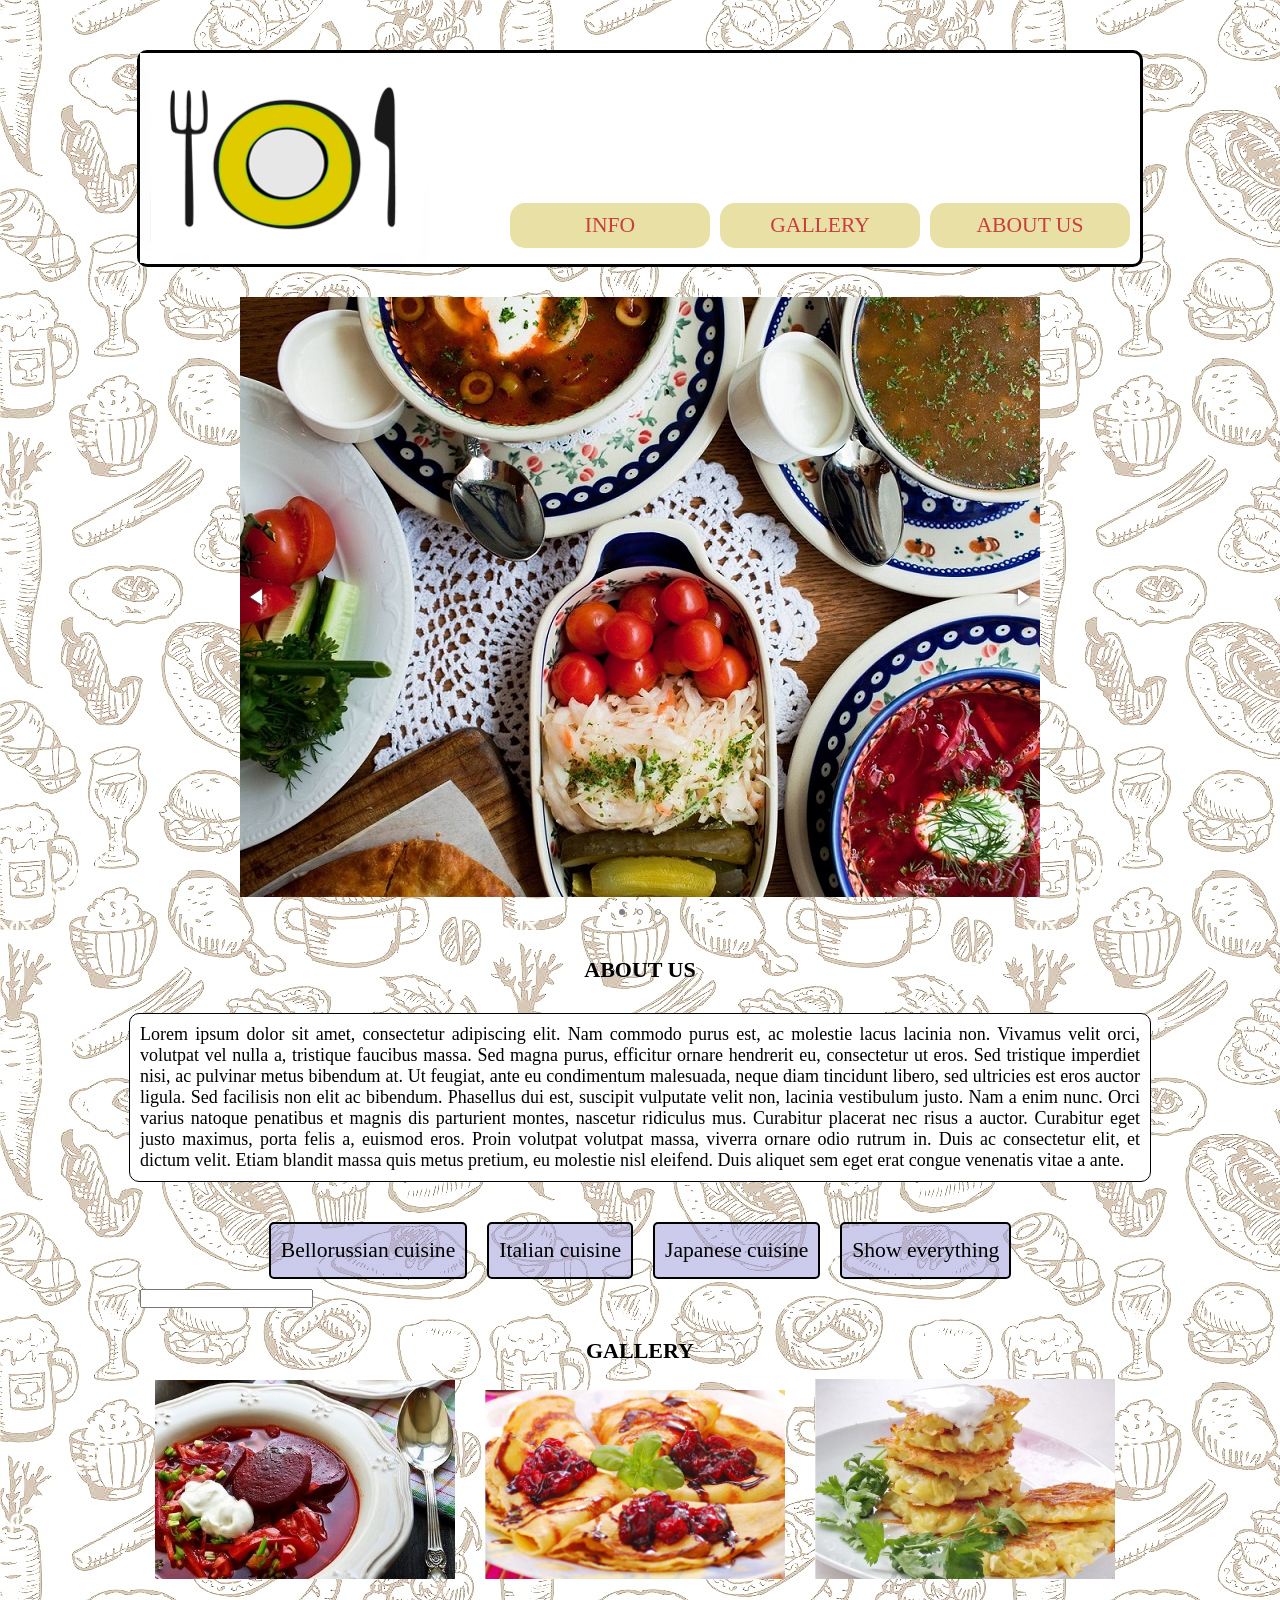
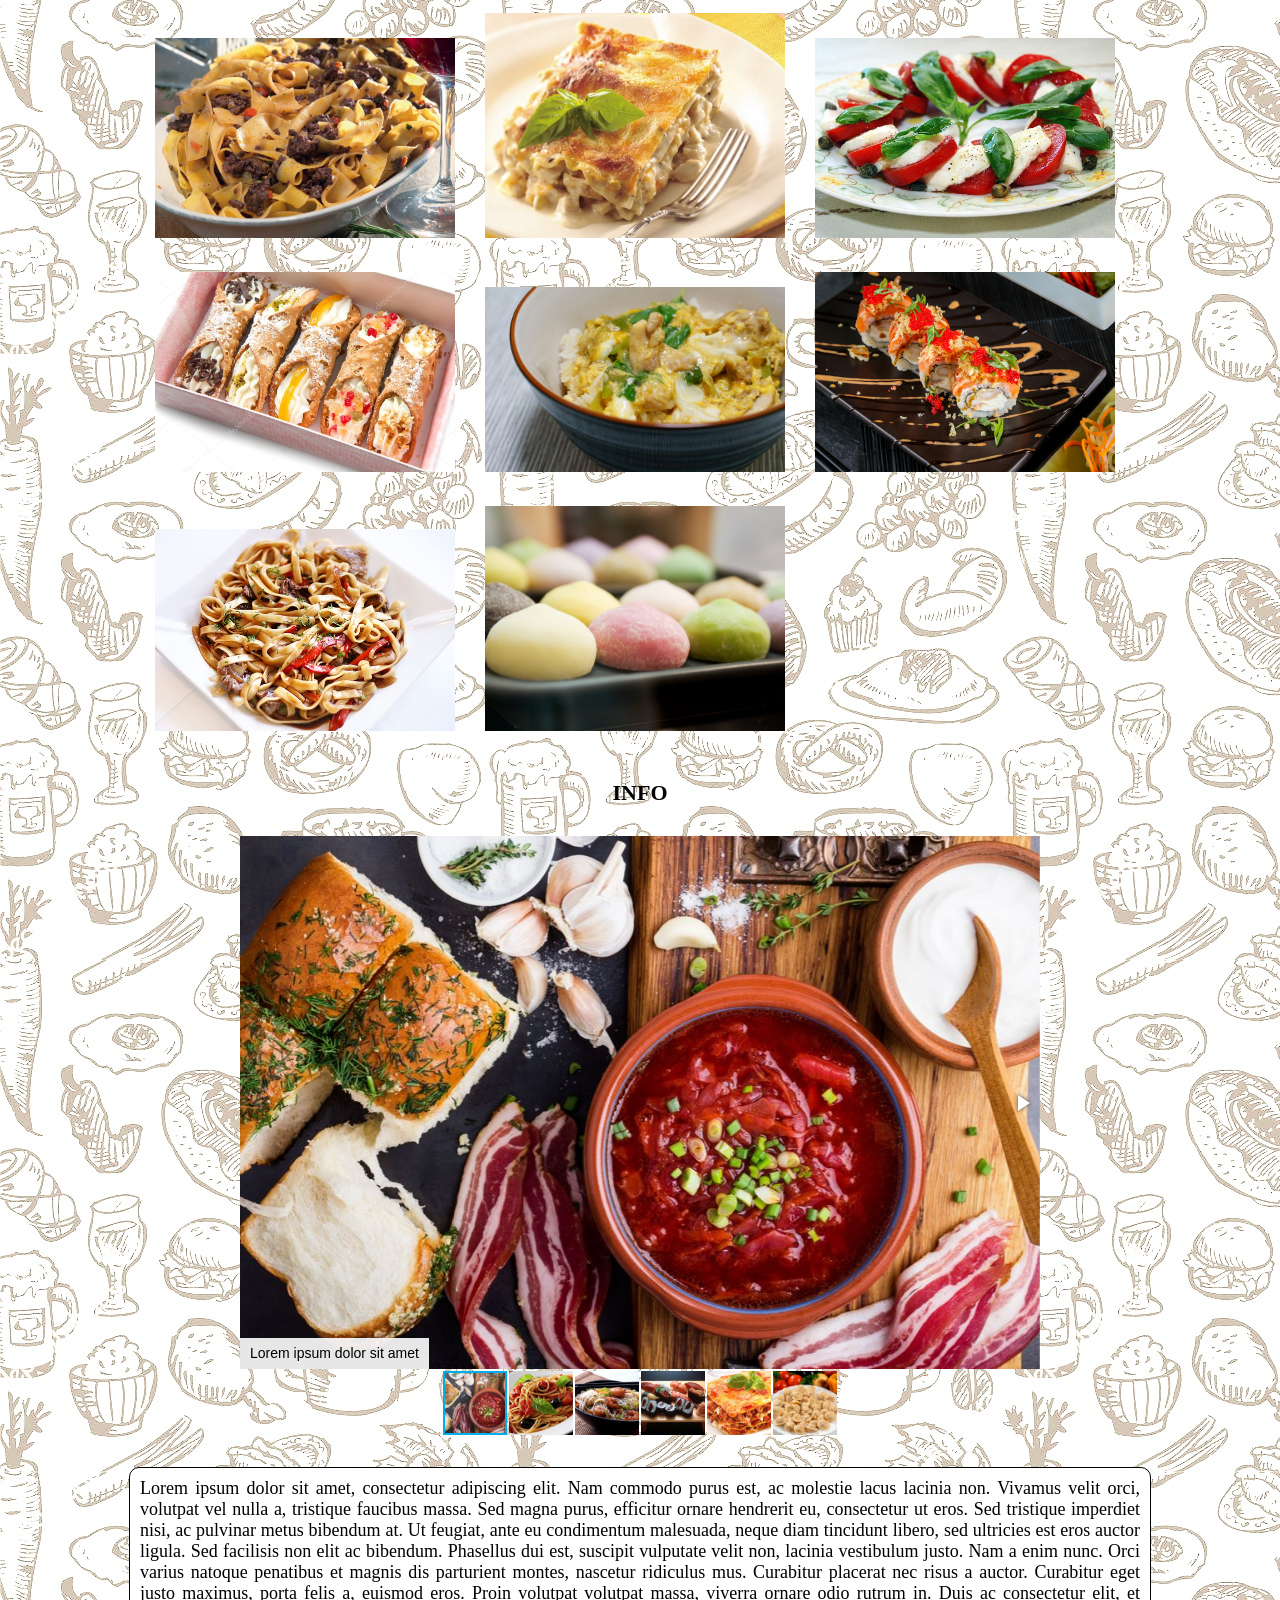
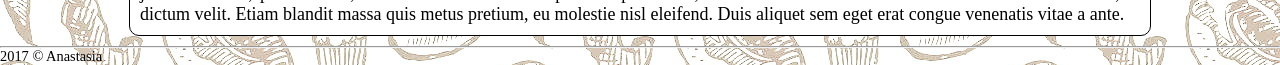
==== commit 2ae7ce54: "add search field" ====
--- a/index.html
+++ b/index.html
@@ -38,7 +38,7 @@
     <div id="gallery">
         <div class="tagButtons"></div>
         <div class="search-field">
-           
+           <input type="text" onchange="search">
         </div>
         <h4>GALLERY</h4>
         <div class="gallery-images"></div>
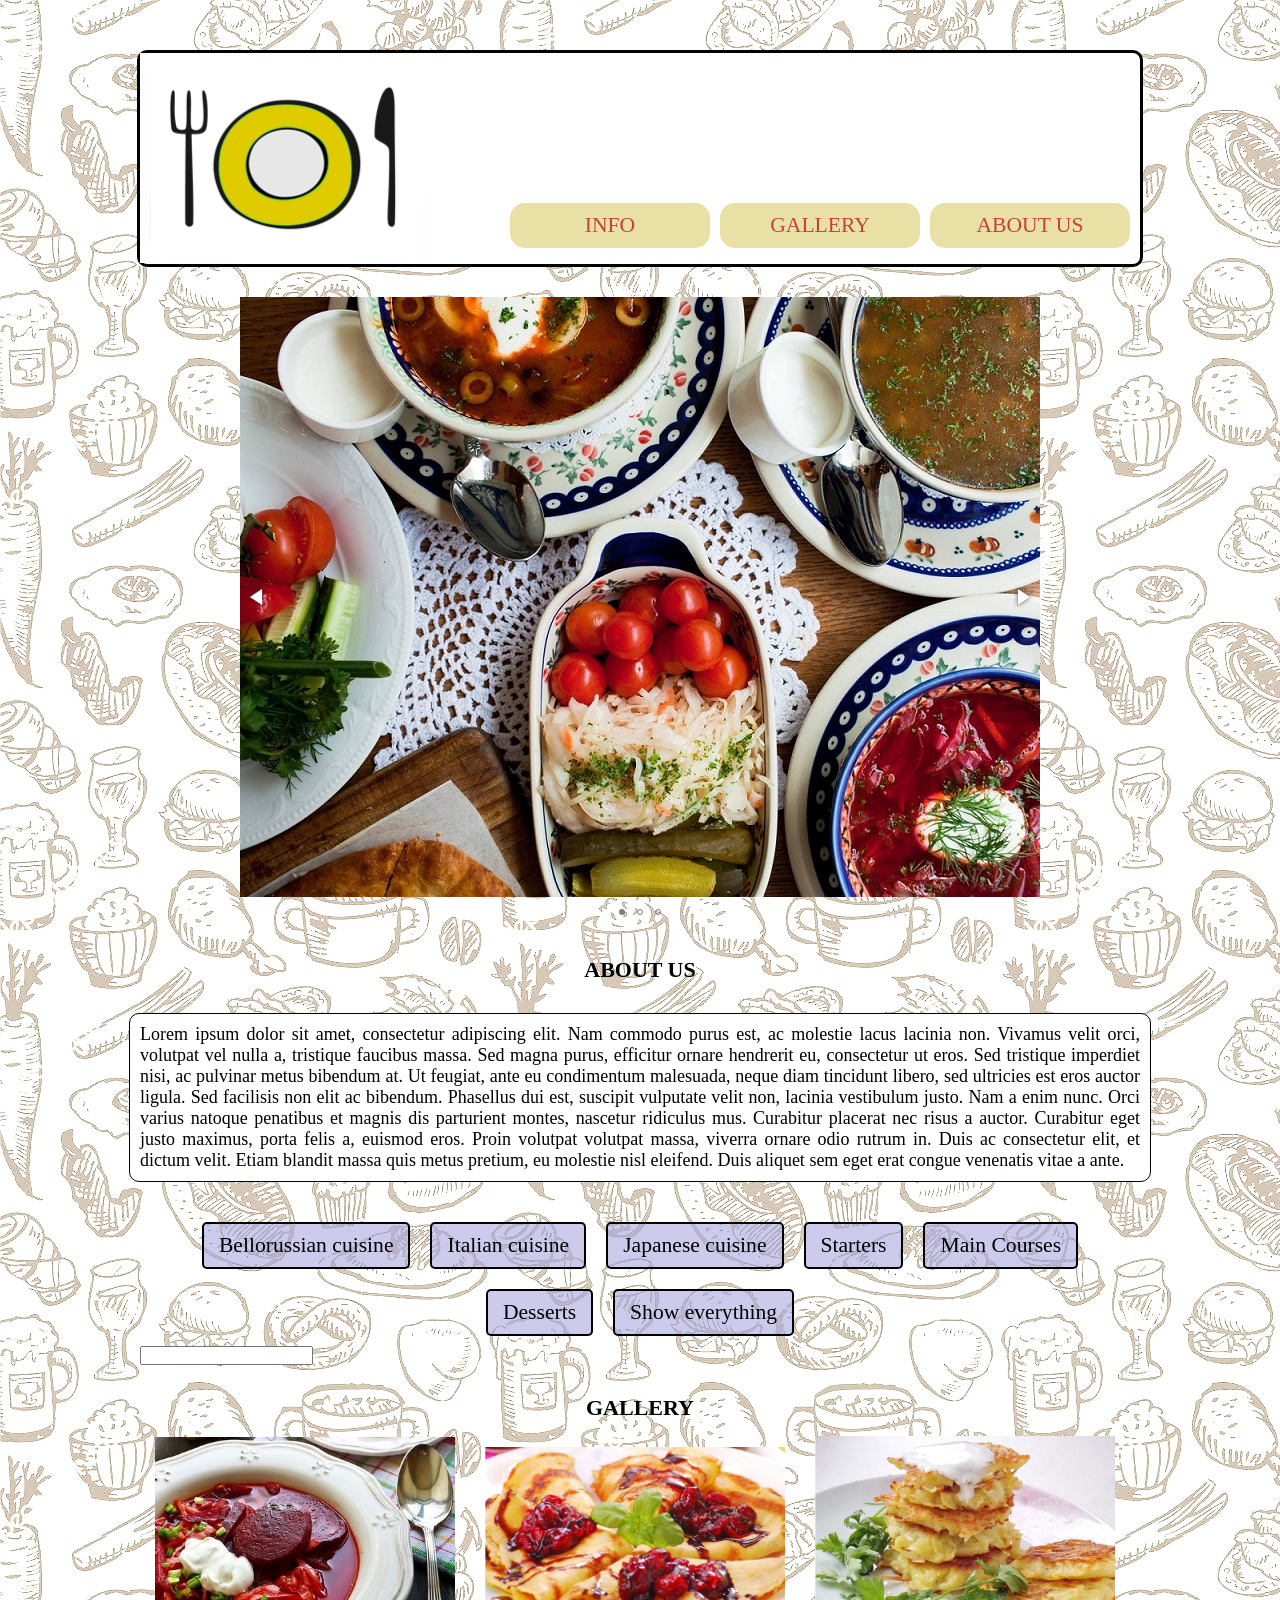
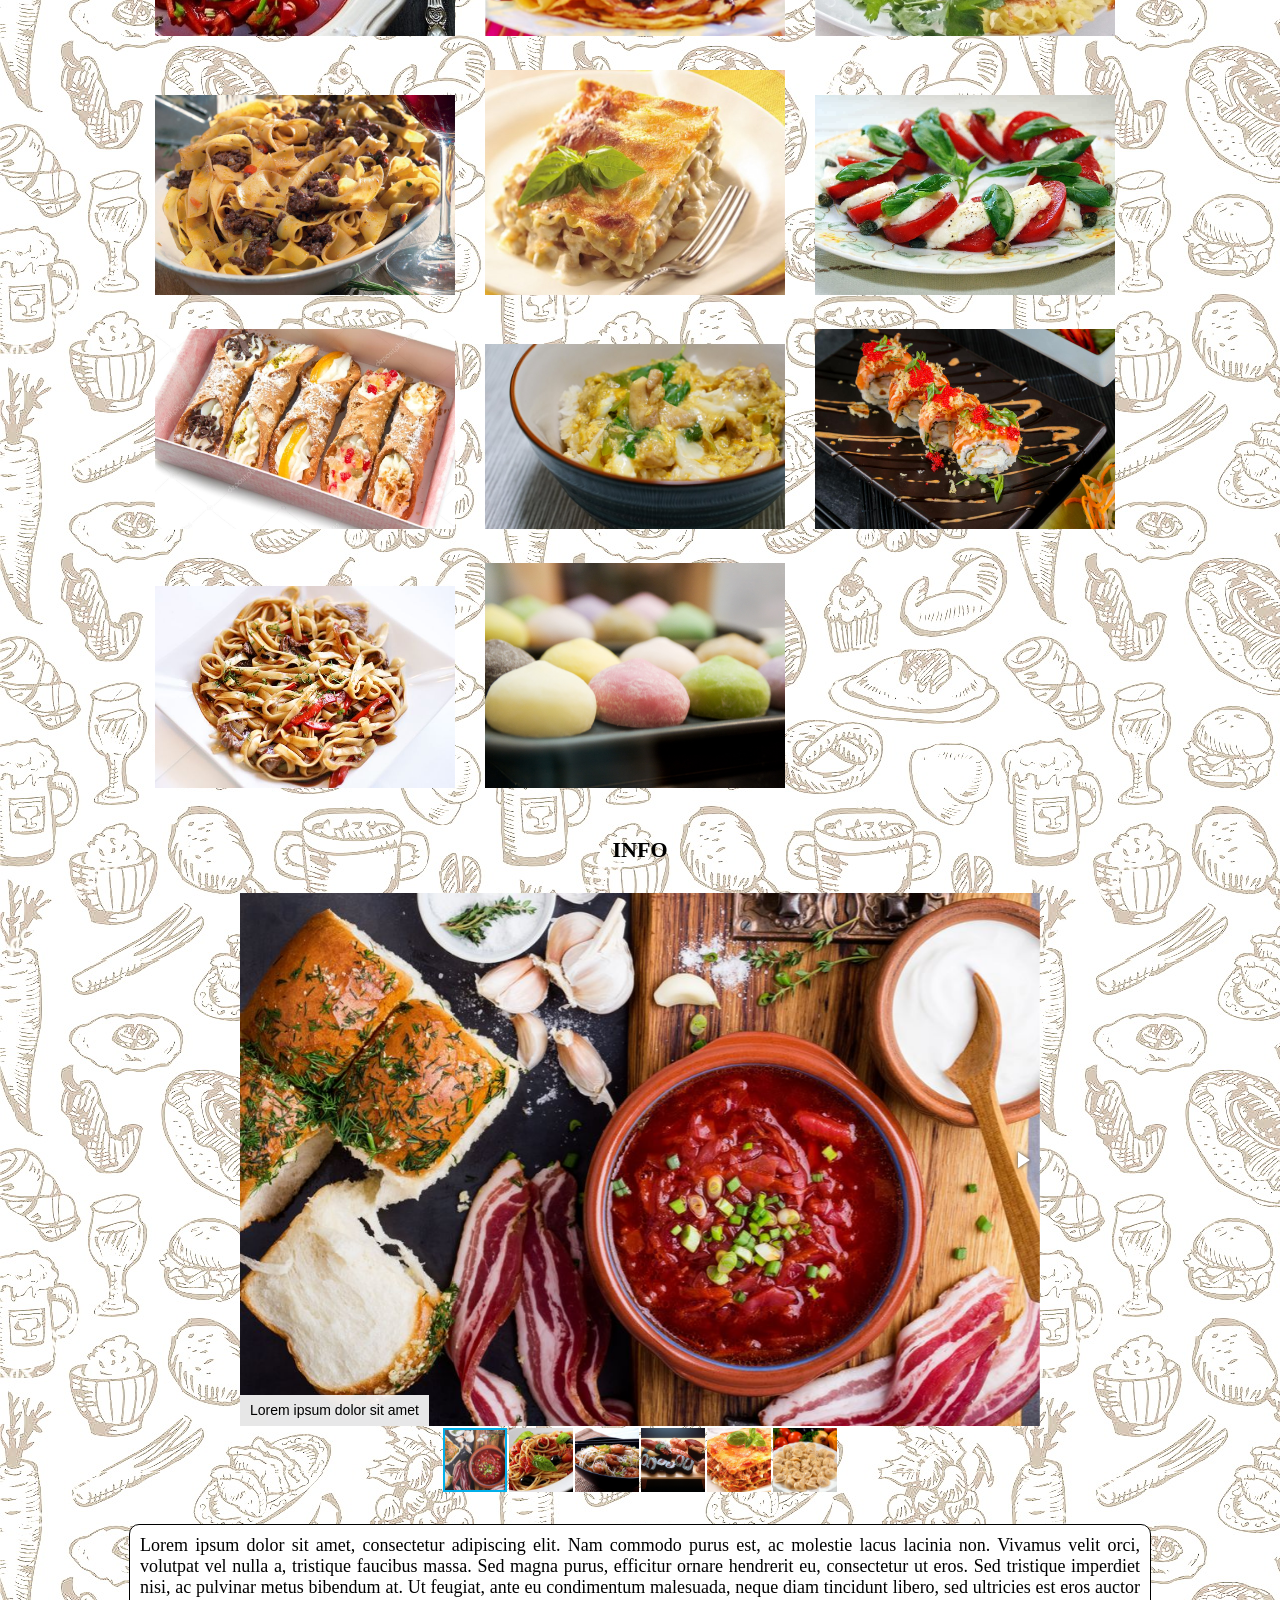
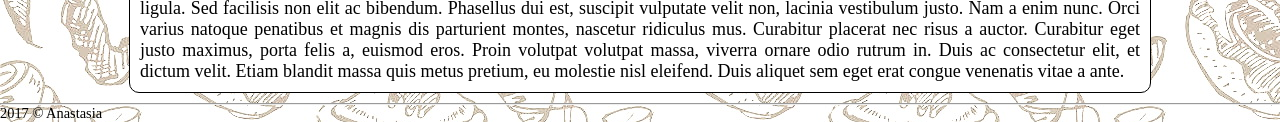
==== commit 37597fbf: "add all buttons" ====
--- a/index.html
+++ b/index.html
@@ -1,7 +1,6 @@
 <!DOCTYPE html>
 <html>
-
-<head>
+    <head>
     <meta charset="utf-8">
     <title>My Project</title>
     <link rel="shortcut icon" href="img/favicon.ico.png" type="images/x-icon">
@@ -67,5 +66,4 @@
 <footer>
     2017 &copy; Anastasia
 </footer>
-
-</html>
+</html>
--- a/style/style.css
+++ b/style/style.css
@@ -69,7 +69,7 @@
     border: 2px solid black;
     border-radius: 5px;
     display: inline-block;
-    padding: 5px 10px;  
+    padding: 0px 15px;
     font-size: 150%;
     background: rgba(164, 162, 222, 0.56);
     line-height: 200%;
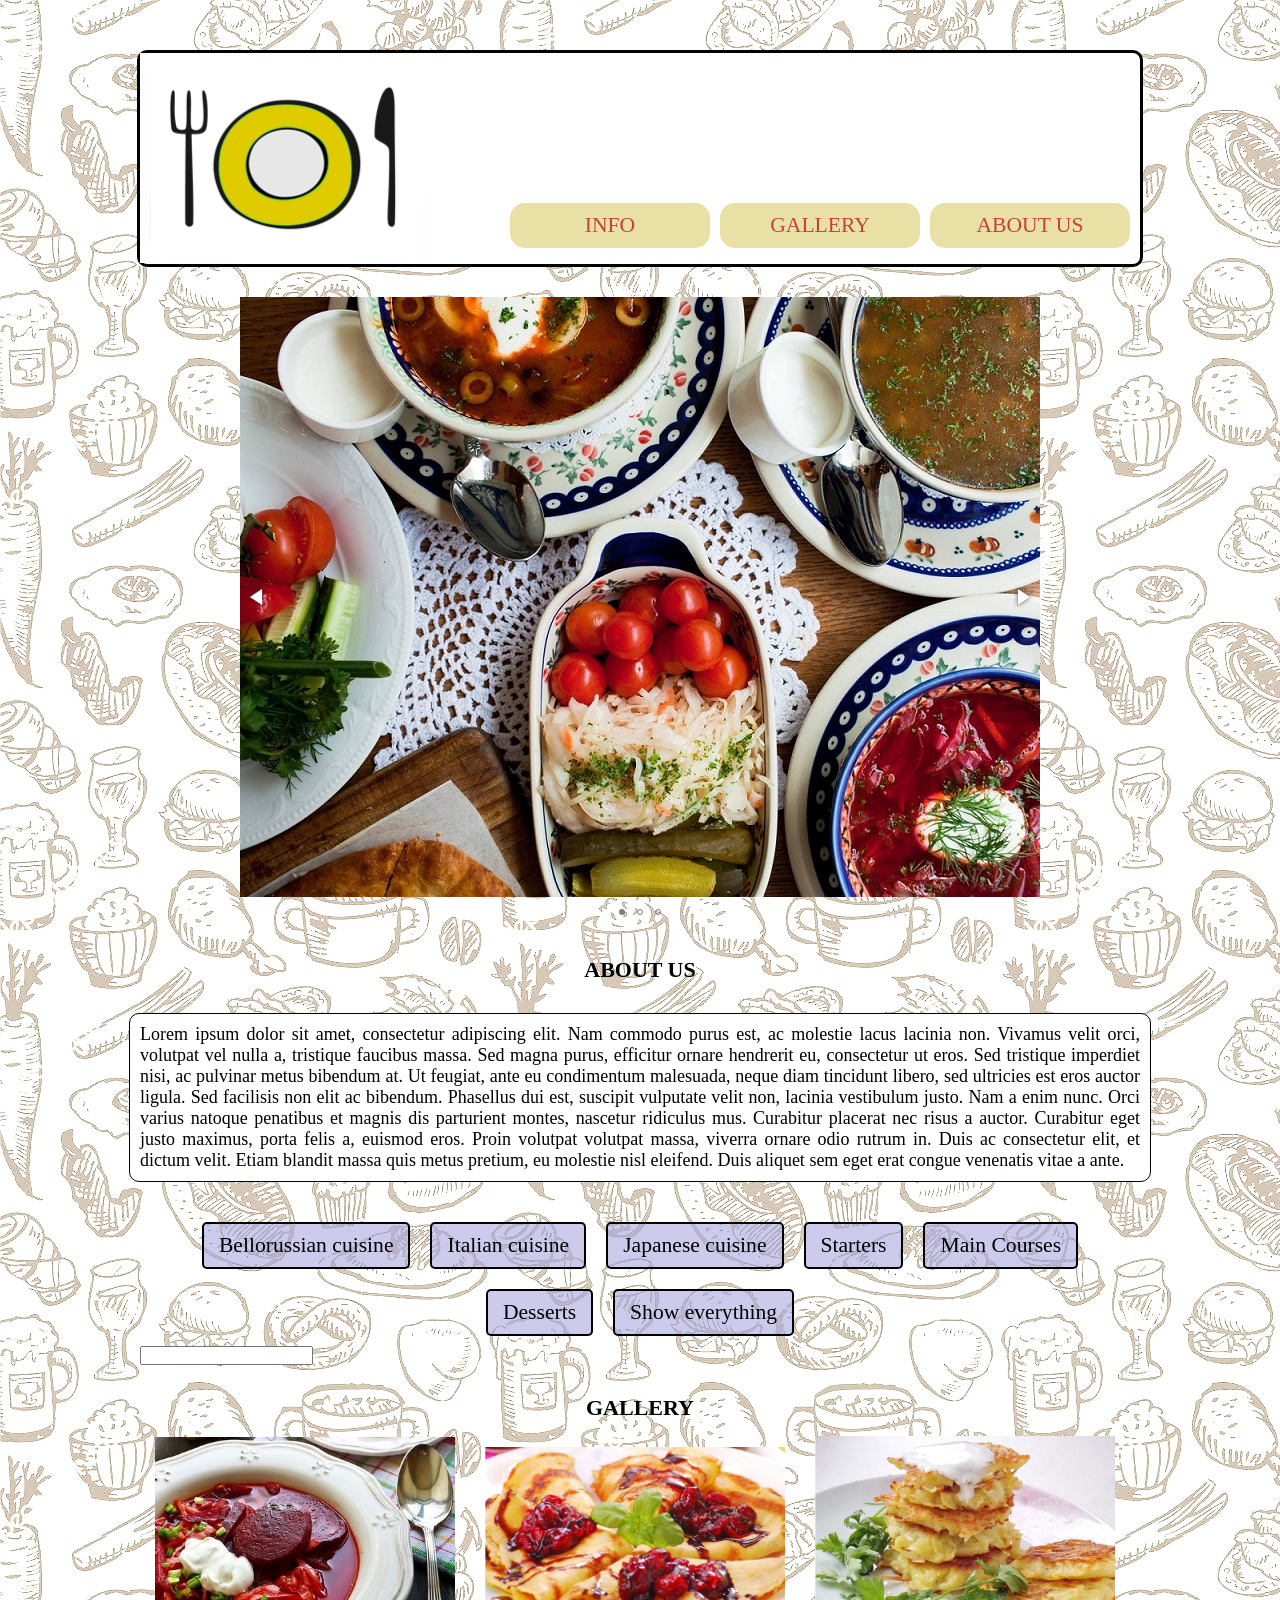
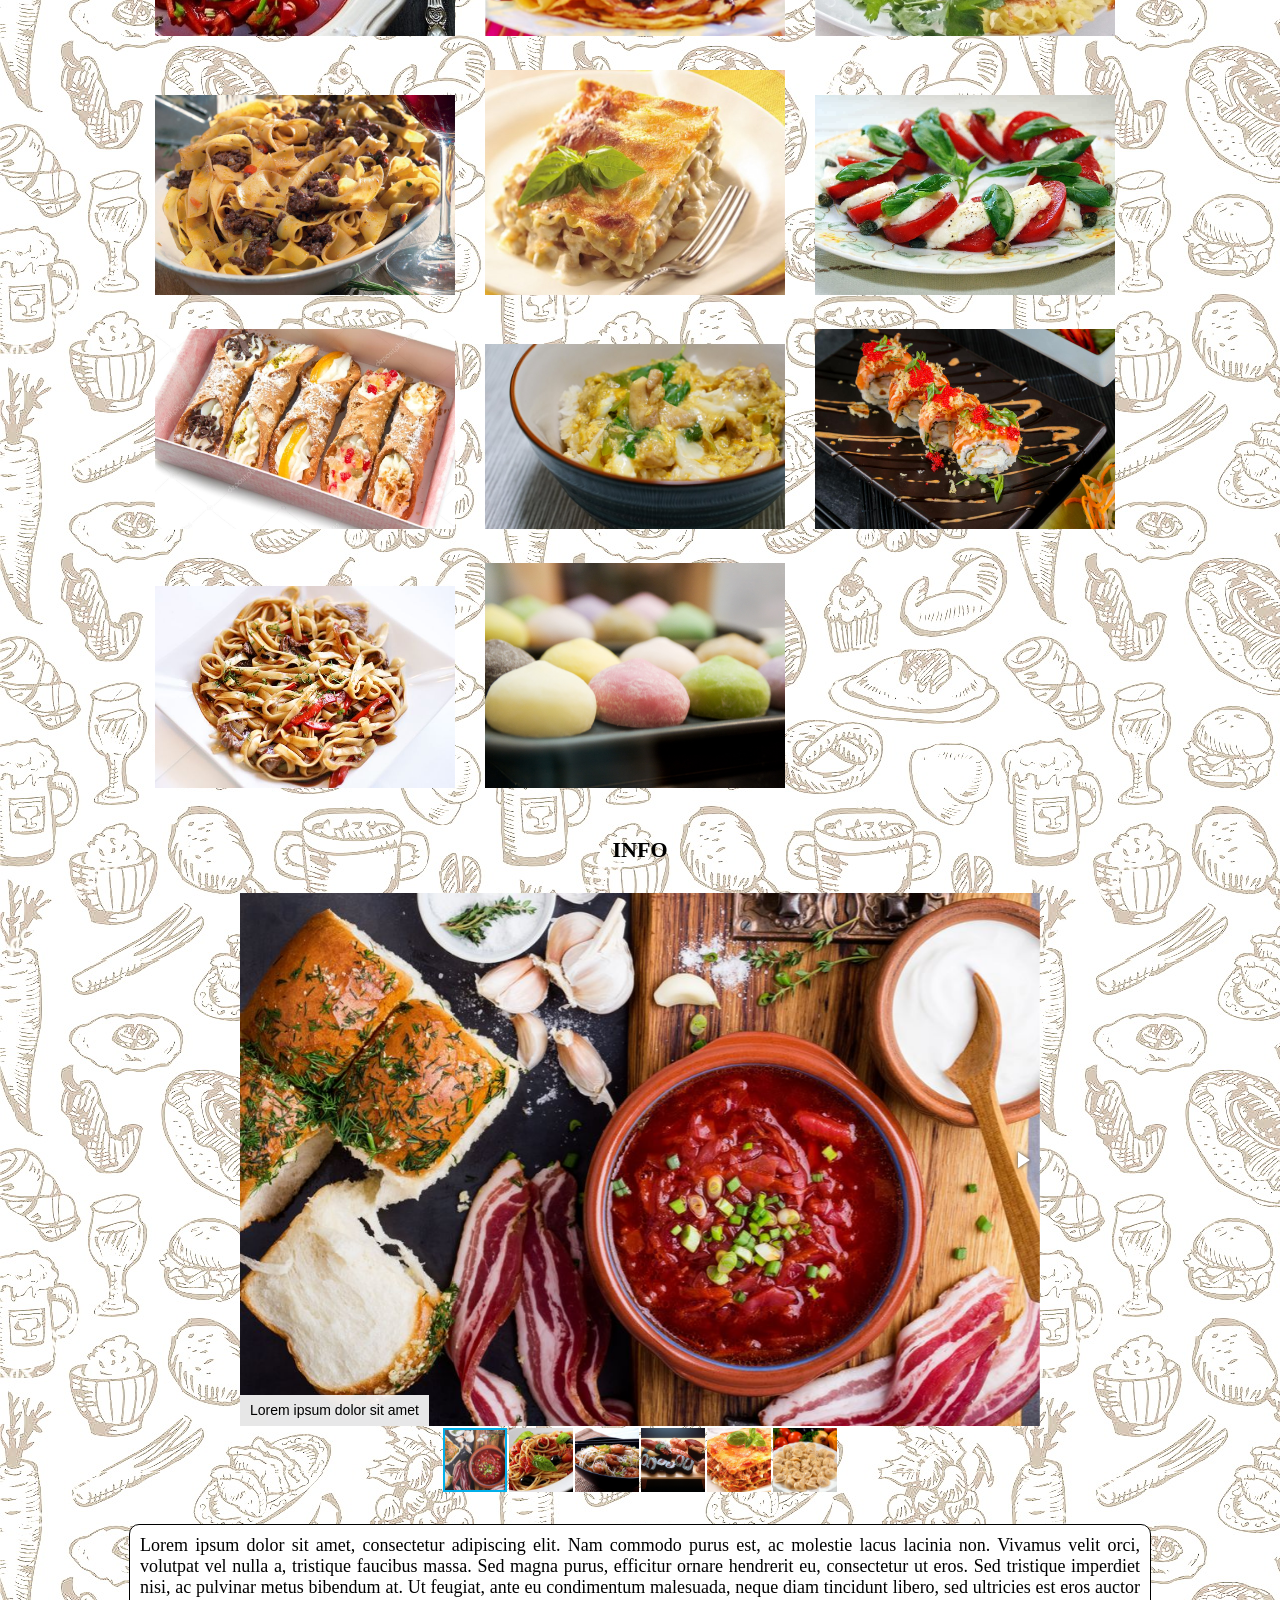
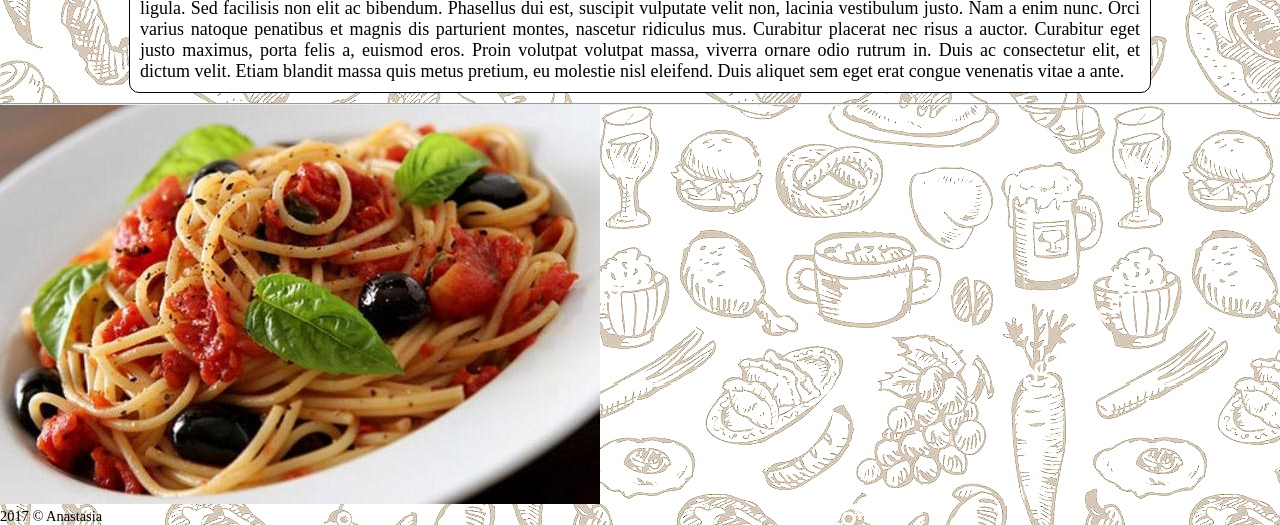
==== commit 7609c7be: "add fancybox" ====
--- a/index.html
+++ b/index.html
@@ -11,6 +11,9 @@
 
     <link rel="stylesheet" href="style/fotorama.css" type="text/css">
     <script type="text/javascript" src="js/fotorama.js"></script>
+        
+    <link rel="stylesheet" href="style/jquery.fancybox.min.css" type="text/css" media="screen" />
+    <script type="text/javascript" src="js/jquery.fancybox.min.js"></script>
 </head>
 
 <body>
@@ -37,7 +40,7 @@
     <div id="gallery">
         <div class="tagButtons"></div>
         <div class="search-field">
-           <input type="text" onchange="search">
+           <input type="text" oninput="search(this.value)">
         </div>
         <h4>GALLERY</h4>
         <div class="gallery-images"></div>
@@ -62,6 +65,9 @@
         <p>Lorem ipsum dolor sit amet, consectetur adipiscing elit. Nam commodo purus est, ac molestie lacus lacinia non. Vivamus velit orci, volutpat vel nulla a, tristique faucibus massa. Sed magna purus, efficitur ornare hendrerit eu, consectetur ut eros. Sed tristique imperdiet nisi, ac pulvinar metus bibendum at. Ut feugiat, ante eu condimentum malesuada, neque diam tincidunt libero, sed ultricies est eros auctor ligula. Sed facilisis non elit ac bibendum. Phasellus dui est, suscipit vulputate velit non, lacinia vestibulum justo. Nam a enim nunc. Orci varius natoque penatibus et magnis dis parturient montes, nascetur ridiculus mus. Curabitur placerat nec risus a auctor. Curabitur eget justo maximus, porta felis a, euismod eros. Proin volutpat volutpat massa, viverra ornare odio rutrum in. Duis ac consectetur elit, et dictum velit. Etiam blandit massa quis metus pretium, eu molestie nisl eleifend. Duis aliquet sem eget erat congue venenatis vitae a ante.</p>
     </div>
     <hr>
+        
+    <a class="fancybox" rel="group" href="img/food7.jpg"><img src="img/food7.jpg" alt="" /></a>
+    
 </body>
 <footer>
     2017 &copy; Anastasia
